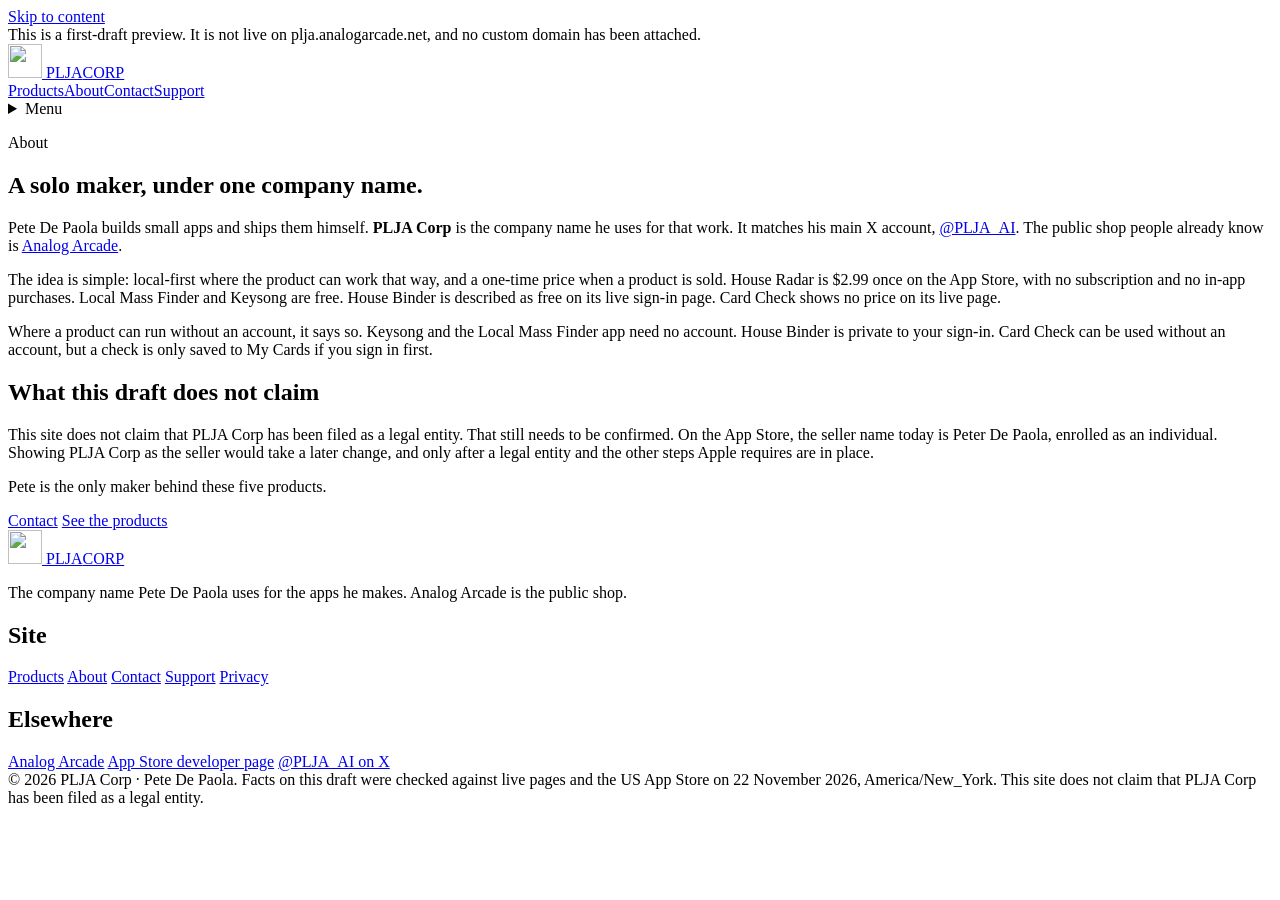
==== public/about/index.html @ 03e1d42c "Add first-draft PLJA Corp company site. Static preview of the company site for House Binder, House R" ====
<!DOCTYPE html>
<html lang="en">
<head>
  <meta charset="utf-8">
  <meta name="viewport" content="width=device-width, initial-scale=1">
  <title>About — PLJA Corp</title>
  <meta name="description" content="PLJA Corp is the company name Pete De Paola uses for his work. He is a solo maker. Analog Arcade is the public shop.">
  <link rel="canonical" href="https://plja-corp.pages.dev/about/">
  <meta name="theme-color" content="#f4efe6">
  <meta name="color-scheme" content="light">
  <meta property="og:type" content="website">
  <meta property="og:site_name" content="PLJA Corp">
  <meta property="og:title" content="About — PLJA Corp">
  <meta property="og:description" content="PLJA Corp is the company name Pete De Paola uses for his work. He is a solo maker. Analog Arcade is the public shop.">
  <meta property="og:url" content="https://plja-corp.pages.dev/about/">
  <meta property="og:image" content="https://plja-corp.pages.dev/assets/img/og.png">
  <meta property="og:image:width" content="1200">
  <meta property="og:image:height" content="630">
  <meta name="twitter:card" content="summary_large_image">
  <meta name="twitter:title" content="About — PLJA Corp">
  <meta name="twitter:description" content="PLJA Corp is the company name Pete De Paola uses for his work. He is a solo maker. Analog Arcade is the public shop.">
  <meta name="twitter:image" content="https://plja-corp.pages.dev/assets/img/og.png">
  <link rel="icon" href="/assets/img/favicon.svg" type="image/svg+xml">
  <link rel="icon" href="/assets/img/favicon-32.png" type="image/png" sizes="32x32">
  <link rel="apple-touch-icon" href="/assets/img/apple-touch-icon.png">
  <link rel="preload" href="/assets/fonts/ibm-plex-sans-regular.woff2" as="font" type="font/woff2" crossorigin>
  <link rel="preload" href="/assets/fonts/fraunces-semibold.woff2" as="font" type="font/woff2" crossorigin>
  <link rel="stylesheet" href="/assets/css/site.css">
</head>
<body>
  <a class="skip" href="#main">Skip to content</a>
  <div class="draft">This is a first-draft preview. It is not live on plja.analogarcade.net, and no custom domain has been attached.</div>
  <header class="site-header">
    <div class="bar">
      <a class="brand" href="/">
        <img src="/assets/img/mark.svg" width="34" height="34" alt="">
        <span class="name">PLJA<span class="corp">CORP</span></span>
      </a>
      
    <nav class="nav-wide" aria-label="Primary"><a href="/products/">Products</a><a href="/about/" aria-current="page">About</a><a href="/contact/">Contact</a><a href="/support/">Support</a></nav>
    <nav class="mobile" aria-label="Primary">
      <details>
        <summary>Menu</summary>
        <div class="panel"><a href="/products/">Products</a><a href="/about/" aria-current="page">About</a><a href="/contact/">Contact</a><a href="/support/">Support</a></div>
      </details>
    </nav>
    </div>
  </header>
  <main id="main">
    
    <article class="prose">
      <div class="narrow">
        <p class="kicker">About</p>
        <h1>A solo maker, under one company name.</h1>
        <p>Pete De Paola builds small apps and ships them himself. <strong>PLJA Corp</strong> is the company name he uses for that work. It matches his main X account, <a href="https://x.com/PLJA_AI">@PLJA_AI</a>. The public shop people already know is <a href="https://analogarcade.net/">Analog Arcade</a>.</p>
        <p>The idea is simple: local-first where the product can work that way, and a one-time price when a product is sold. House Radar is $2.99 once on the App Store, with no subscription and no in-app purchases. Local Mass Finder and Keysong are free. House Binder is described as free on its live sign-in page. Card Check shows no price on its live page.</p>
        <p>Where a product can run without an account, it says so. Keysong and the Local Mass Finder app need no account. House Binder is private to your sign-in. Card Check can be used without an account, but a check is only saved to My Cards if you sign in first.</p>
        <h2>What this draft does not claim</h2>
        <p>This site does not claim that PLJA Corp has been filed as a legal entity. That still needs to be confirmed. On the App Store, the seller name today is Peter De Paola, enrolled as an individual. Showing PLJA Corp as the seller would take a later change, and only after a legal entity and the other steps Apple requires are in place.</p>
        <p>Pete is the only maker behind these five products.</p>
        <div class="actions">
          <a class="btn btn-primary" href="/contact/">Contact</a>
          <a class="btn btn-ghost" href="/products/">See the products</a>
        </div>
      </div>
    </article>
    
  </main>
  <footer class="site-footer">
    <div class="wrap foot-grid">
      <div>
        <a class="brand" href="/">
          <img src="/assets/img/mark.svg" width="34" height="34" alt="">
          <span class="name">PLJA<span class="corp">CORP</span></span>
        </a>
        <p>The company name Pete De Paola uses for the apps he makes. Analog Arcade is the public shop.</p>
      </div>
      <div>
        <h2>Site</h2>
        <nav aria-label="Footer">
          <a href="/products/">Products</a>
          <a href="/about/">About</a>
          <a href="/contact/">Contact</a>
          <a href="/support/">Support</a>
          <a href="/privacy/">Privacy</a>
        </nav>
      </div>
      <div>
        <h2>Elsewhere</h2>
        <nav aria-label="Elsewhere">
          <a href="https://analogarcade.net/">Analog Arcade</a>
          <a href="https://apps.apple.com/us/developer/peter-de-paola/id6804326068">App Store developer page</a>
          <a href="https://x.com/PLJA_AI">@PLJA_AI on X</a>
        </nav>
      </div>
    </div>
    <div class="wrap tiny">© 2026 PLJA Corp · Pete De Paola. Facts on this draft were checked against live pages and the US App Store on 22 November 2026, America/New_York. This site does not claim that PLJA Corp has been filed as a legal entity.</div>
  </footer>
</body>
</html>
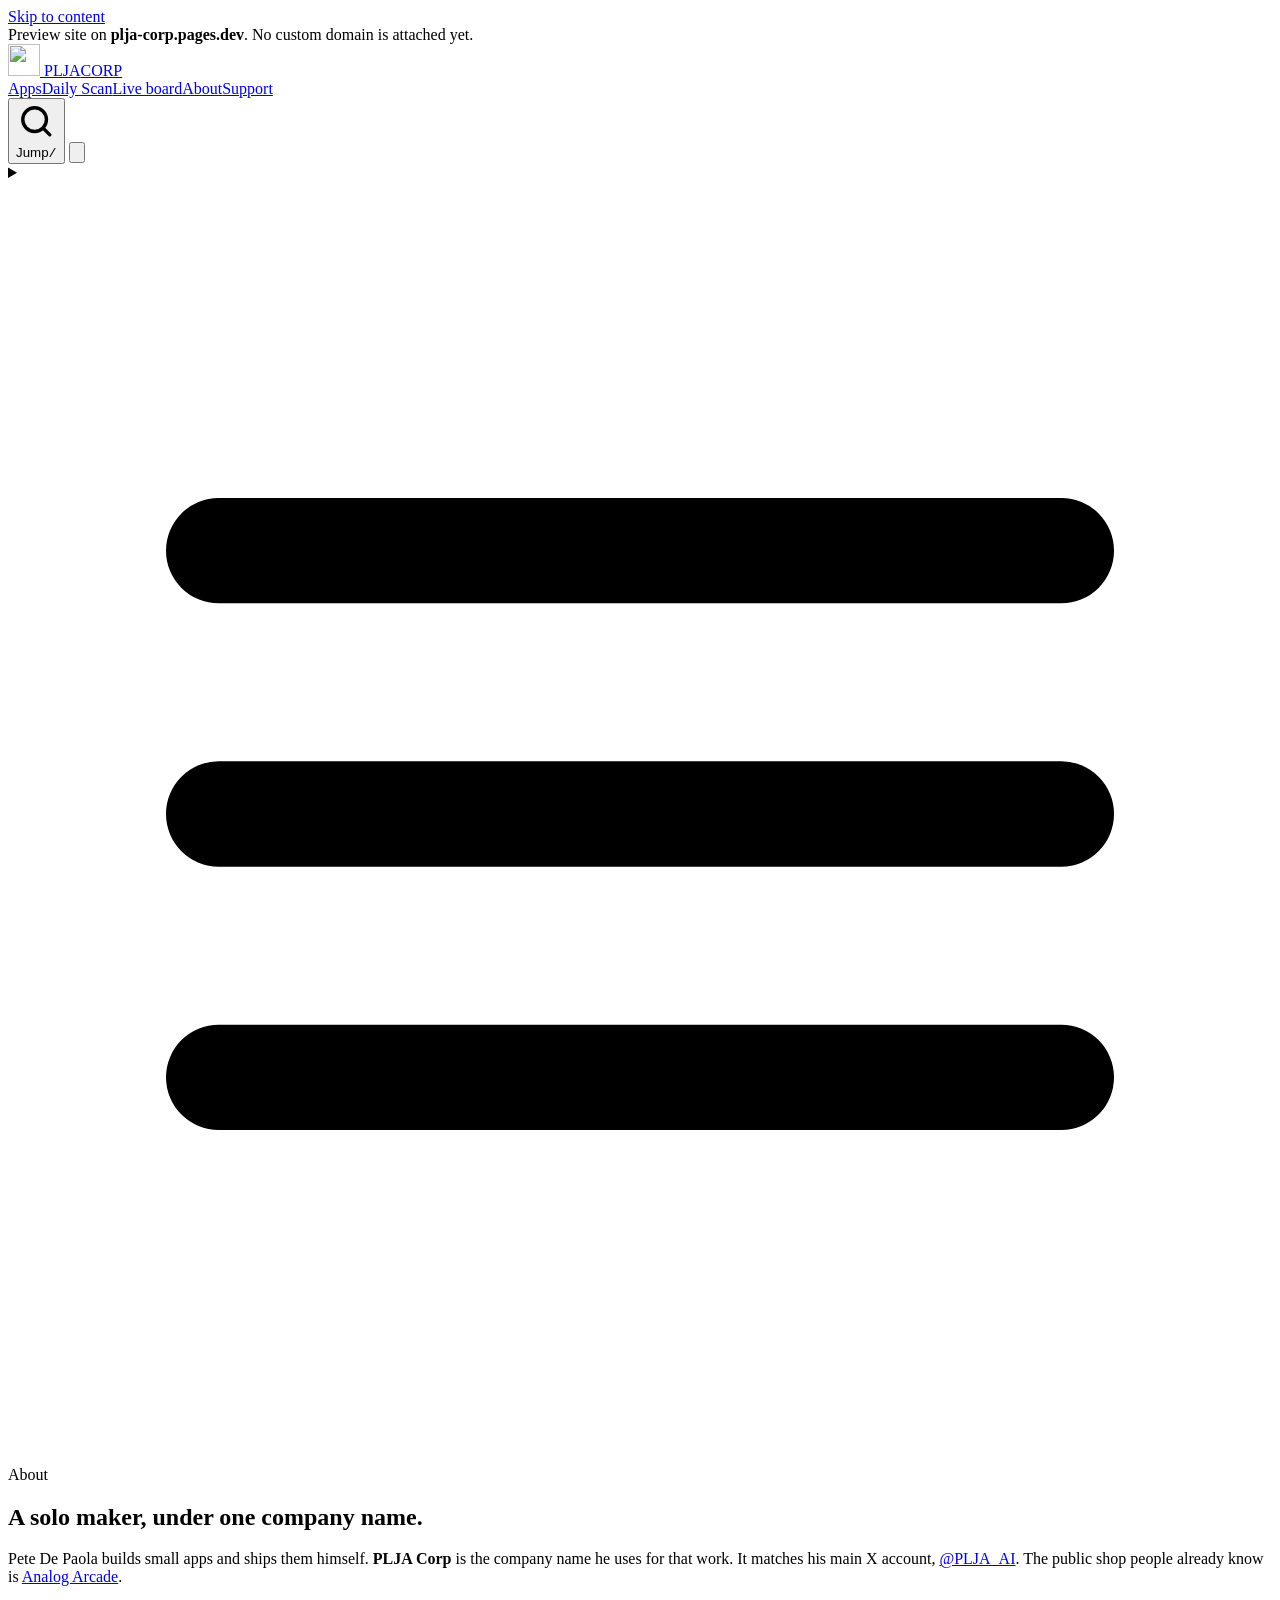
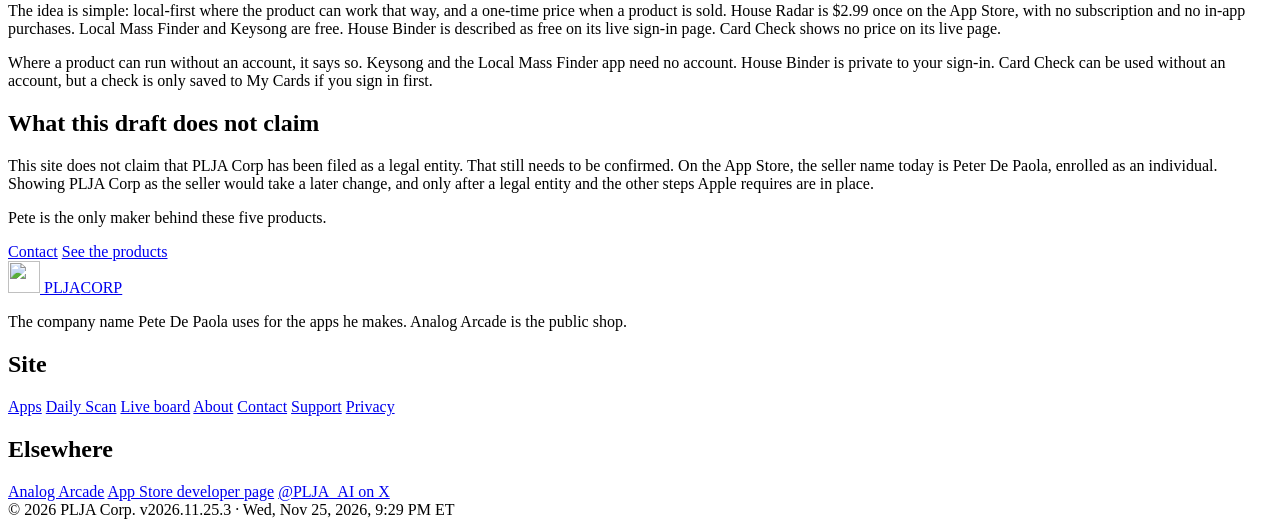
==== commit a17881ae: "Redesign every PLJA Corp page on one design system (v2026.11.25.3). - Shared theme: type scale, ligh" ====
--- a/public/about/index.html
+++ b/public/about/index.html
@@ -2,12 +2,13 @@
 <html lang="en">
 <head>
   <meta charset="utf-8">
-  <meta name="viewport" content="width=device-width, initial-scale=1">
+  <meta name="viewport" content="width=device-width, initial-scale=1, viewport-fit=cover">
   <title>About — PLJA Corp</title>
   <meta name="description" content="PLJA Corp is the company name Pete De Paola uses for his work. He is a solo maker. Analog Arcade is the public shop.">
   <link rel="canonical" href="https://plja-corp.pages.dev/about/">
-  <meta name="theme-color" content="#f4efe6">
-  <meta name="color-scheme" content="light">
+  <meta name="theme-color" content="#f5f0e7">
+  <meta name="color-scheme" content="light dark">
+  <meta name="generator" content="PLJA site v2026.11.25.3">
   <meta property="og:type" content="website">
   <meta property="og:site_name" content="PLJA Corp">
   <meta property="og:title" content="About — PLJA Corp">
@@ -25,25 +26,26 @@
   <link rel="apple-touch-icon" href="/assets/img/apple-touch-icon.png">
   <link rel="preload" href="/assets/fonts/ibm-plex-sans-regular.woff2" as="font" type="font/woff2" crossorigin>
   <link rel="preload" href="/assets/fonts/fraunces-semibold.woff2" as="font" type="font/woff2" crossorigin>
-  <link rel="stylesheet" href="/assets/css/site.css">
+  <link rel="stylesheet" href="/assets/css/plja-2026.11.25.3.css">
+  <script>(function(){try{var t=localStorage.getItem('plja-theme');if(t==='dark'||t==='light')document.documentElement.setAttribute('data-theme',t);}catch(e){}})();</script>
 </head>
 <body>
   <a class="skip" href="#main">Skip to content</a>
-  <div class="draft">This is a first-draft preview. It is not live on plja.analogarcade.net, and no custom domain has been attached.</div>
+  <div class="draft">Preview site on <strong>plja-corp.pages.dev</strong>. No custom domain is attached yet.</div>
+  
   <header class="site-header">
-    <div class="bar">
-      <a class="brand" href="/">
-        <img src="/assets/img/mark.svg" width="34" height="34" alt="">
+    <div class="wrap bar">
+      <a class="brand" href="/" aria-label="PLJA Corp home">
+        <img src="/assets/img/mark.svg" width="32" height="32" alt="">
         <span class="name">PLJA<span class="corp">CORP</span></span>
       </a>
-      
-    <nav class="nav-wide" aria-label="Primary"><a href="/products/">Products</a><a href="/about/" aria-current="page">About</a><a href="/contact/">Contact</a><a href="/support/">Support</a></nav>
-    <nav class="mobile" aria-label="Primary">
-      <details>
-        <summary>Menu</summary>
-        <div class="panel"><a href="/products/">Products</a><a href="/about/" aria-current="page">About</a><a href="/contact/">Contact</a><a href="/support/">Support</a></div>
+      <nav class="nav" aria-label="Primary"><a href="/products/">Apps</a><a href="/daily/">Daily Scan</a><a href="/live/" class="live-dot">Live board</a><a href="/about/" aria-current="page">About</a><a href="/support/">Support</a></nav>
+      <button class="tool jump-btn" id="jump-btn" type="button" aria-label="Jump to a page" aria-keyshortcuts="/ Control+K"><svg viewBox="0 0 24 24" fill="none" stroke="currentColor" stroke-width="2" stroke-linecap="round" aria-hidden="true"><circle cx="11" cy="11" r="7"/><path d="m20 20-3.5-3.5"/></svg><span class="lbl">Jump</span><kbd>/</kbd></button>
+      <button class="tool" id="theme-btn" type="button" aria-label="Switch theme" aria-pressed="false" data-sun="<svg viewBox=&quot;0 0 24 24&quot; fill=&quot;none&quot; stroke=&quot;currentColor&quot; stroke-width=&quot;2&quot; stroke-linecap=&quot;round&quot; aria-hidden=&quot;true&quot;><circle cx=&quot;12&quot; cy=&quot;12&quot; r=&quot;4&quot;/><path d=&quot;M12 2v2M12 20v2M4.9 4.9l1.4 1.4M17.7 17.7l1.4 1.4M2 12h2M20 12h2M4.9 19.1l1.4-1.4M17.7 6.3l1.4-1.4&quot;/></svg>" data-moon="<svg viewBox=&quot;0 0 24 24&quot; fill=&quot;none&quot; stroke=&quot;currentColor&quot; stroke-width=&quot;2&quot; stroke-linecap=&quot;round&quot; aria-hidden=&quot;true&quot;><path d=&quot;M21 12.8A9 9 0 1 1 11.2 3a7 7 0 0 0 9.8 9.8z&quot;/></svg>"><svg viewBox="0 0 24 24" fill="none" stroke="currentColor" stroke-width="2" stroke-linecap="round" aria-hidden="true"><path d="M21 12.8A9 9 0 1 1 11.2 3a7 7 0 0 0 9.8 9.8z"/></svg></button>
+      <details class="menu">
+        <summary class="tool" aria-label="Menu"><svg viewBox="0 0 24 24" fill="none" stroke="currentColor" stroke-width="2" stroke-linecap="round" aria-hidden="true"><path d="M4 7h16M4 12h16M4 17h16"/></svg></summary>
+        <nav class="panel" aria-label="Primary"><a href="/products/">Apps</a><a href="/daily/">Daily Scan</a><a href="/live/">Live board</a><a href="/about/" aria-current="page">About</a><a href="/support/">Support</a><a href="/contact/">Contact</a><a href="/privacy/">Privacy</a></nav>
       </details>
-    </nav>
     </div>
   </header>
   <main id="main">
@@ -66,35 +68,84 @@
     </article>
     
   </main>
+  
+  
   <footer class="site-footer">
-    <div class="wrap foot-grid">
-      <div>
-        <a class="brand" href="/">
-          <img src="/assets/img/mark.svg" width="34" height="34" alt="">
-          <span class="name">PLJA<span class="corp">CORP</span></span>
-        </a>
-        <p>The company name Pete De Paola uses for the apps he makes. Analog Arcade is the public shop.</p>
+    <div class="wrap">
+      <div class="foot-grid">
+        <div>
+          <a class="brand" href="/">
+            <img src="/assets/img/mark.svg" width="32" height="32" alt="" loading="lazy">
+            <span class="name">PLJA<span class="corp">CORP</span></span>
+          </a>
+          <p>The company name Pete De Paola uses for the apps he makes. Analog Arcade is the public shop.</p>
+        </div>
+        <div>
+          <h2>Site</h2>
+          <nav aria-label="Footer">
+            <a href="/products/">Apps</a>
+            <a href="/daily/">Daily Scan</a>
+            <a href="/live/">Live board</a>
+            <a href="/about/">About</a>
+            <a href="/contact/">Contact</a>
+            <a href="/support/">Support</a>
+            <a href="/privacy/">Privacy</a>
+          </nav>
+        </div>
+        <div>
+          <h2>Elsewhere</h2>
+          <nav aria-label="Elsewhere">
+            <a href="https://analogarcade.net/">Analog Arcade</a>
+            <a href="https://apps.apple.com/us/developer/peter-de-paola/id6804326068">App Store developer page</a>
+            <a href="https://x.com/PLJA_AI">@PLJA_AI on X</a>
+          </nav>
+        </div>
       </div>
-      <div>
-        <h2>Site</h2>
-        <nav aria-label="Footer">
-          <a href="/products/">Products</a>
-          <a href="/about/">About</a>
-          <a href="/contact/">Contact</a>
-          <a href="/support/">Support</a>
-          <a href="/privacy/">Privacy</a>
-        </nav>
-      </div>
-      <div>
-        <h2>Elsewhere</h2>
-        <nav aria-label="Elsewhere">
-          <a href="https://analogarcade.net/">Analog Arcade</a>
-          <a href="https://apps.apple.com/us/developer/peter-de-paola/id6804326068">App Store developer page</a>
-          <a href="https://x.com/PLJA_AI">@PLJA_AI on X</a>
-        </nav>
+      <div class="stampline">
+        <span>© 2026 PLJA Corp.</span>
+        <span class="ver">v2026.11.25.3 · Wed, Nov 25, 2026, 9:29 PM ET</span>
       </div>
     </div>
-    <div class="wrap tiny">© 2026 PLJA Corp · Pete De Paola. Facts on this draft were checked against live pages and the US App Store on 22 November 2026, America/New_York. This site does not claim that PLJA Corp has been filed as a legal entity.</div>
   </footer>
+  
+  <dialog class="jump" id="jump" aria-label="Jump to a page">
+    <label class="sr-only" for="jump-q">Search pages</label>
+    <input id="jump-q" type="search" placeholder="Jump to… (apps, Daily Scan, Live board)" autocomplete="off">
+    <ul id="jump-list"><li><a href="/">Home<span>Start here</span></a></li><li><a href="/products/">Apps<span>House Binder, House Radar, Local Mass Finder, Keysong, Card Check</span></a></li><li><a href="/daily/">Daily Scan<span>Morning research log</span></a></li><li><a href="/daily/2026-11-25/">Latest scan: Nov 25, 2026<span>Daily Scan</span></a></li><li><a href="/live/">Live board<span>Chatter vs. normal, refreshed on weekdays</span></a></li><li><a href="/about/">About<span>Who makes these</span></a></li><li><a href="/contact/">Contact<span>How to reach us</span></a></li><li><a href="/support/">Support<span>Help for each app</span></a></li><li><a href="/privacy/">Privacy<span>What this site collects (nothing extra)</span></a></li><li><a href="https://binder.analogarcade.net/" rel="noopener noreferrer">House Binder<span>Web app</span></a></li><li><a href="https://apps.apple.com/us/app/house-radar/id6816271323" rel="noopener noreferrer">House Radar<span>App Store</span></a></li><li><a href="https://church.analogarcade.net/" rel="noopener noreferrer">Local Mass Finder<span>Web app</span></a></li><li><a href="https://apps.apple.com/us/app/keysong/id6804326066" rel="noopener noreferrer">Keysong<span>App Store</span></a></li><li><a href="https://cards.analogarcade.net/" rel="noopener noreferrer">Card Check<span>Web app</span></a></li><li><a href="https://analogarcade.net/" rel="noopener noreferrer">Analog Arcade<span>The public shop</span></a></li></ul>
+    <p class="hint">↑ ↓ to move · Enter to open · Esc to close</p>
+  </dialog>
+  <div class="toast" id="toast" role="status" aria-live="polite"></div>
+  <script>
+(function(){
+  var root = document.documentElement;
+  function current(){ var t = root.getAttribute('data-theme'); if (t) return t; return matchMedia('(prefers-color-scheme: dark)').matches ? 'dark' : 'light'; }
+  var tb = document.getElementById('theme-btn');
+  function paint(){ if (!tb) return; var d = current() === 'dark'; tb.setAttribute('aria-pressed', d ? 'true' : 'false'); tb.setAttribute('aria-label', d ? 'Switch to light mode' : 'Switch to dark mode'); tb.innerHTML = d ? tb.dataset.sun : tb.dataset.moon; var m = document.querySelector('meta[name="theme-color"]'); if (m) m.content = d ? '#12110f' : '#f5f0e7'; }
+  if (tb) tb.addEventListener('click', function(){ var n = current() === 'dark' ? 'light' : 'dark'; root.setAttribute('data-theme', n); try { localStorage.setItem('plja-theme', n); } catch(e){} paint(); });
+  paint();
+  // Jump anywhere: press / or Ctrl/Cmd+K.
+  var dlg = document.getElementById('jump'), inp = document.getElementById('jump-q'), list = document.getElementById('jump-list');
+  var jb = document.getElementById('jump-btn');
+  if (dlg && inp && list) {
+    var items = [].slice.call(list.querySelectorAll('li'));
+    var sel = 0;
+    function vis(){ return items.filter(function(li){ return !li.hidden; }); }
+    function mark(){ var v = vis(); v.forEach(function(li, i){ li.firstChild.setAttribute('aria-selected', i === sel ? 'true' : 'false'); }); if (v[sel]) v[sel].scrollIntoView({block:'nearest'}); }
+    function filter(){ var q = inp.value.toLowerCase().trim(); items.forEach(function(li){ li.hidden = q && li.textContent.toLowerCase().indexOf(q) < 0; }); sel = 0; mark(); }
+    function open(){ if (dlg.open) return; inp.value = ''; filter(); dlg.showModal(); inp.focus(); }
+    inp.addEventListener('input', filter);
+    inp.addEventListener('keydown', function(e){ var v = vis(); if (e.key === 'ArrowDown'){ sel = Math.min(sel+1, v.length-1); mark(); e.preventDefault(); } else if (e.key === 'ArrowUp'){ sel = Math.max(sel-1, 0); mark(); e.preventDefault(); } else if (e.key === 'Enter' && v[sel]){ location.href = v[sel].firstChild.href; } });
+    dlg.addEventListener('click', function(e){ if (e.target === dlg) dlg.close(); });
+    if (jb) jb.addEventListener('click', open);
+    document.addEventListener('keydown', function(e){
+      var tag = (e.target.tagName || '').toLowerCase();
+      if ((e.key === 'k' && (e.metaKey || e.ctrlKey)) || (e.key === '/' && tag !== 'input' && tag !== 'textarea')) { e.preventDefault(); open(); }
+    });
+  }
+  window.plja = window.plja || {};
+  window.plja.toast = function(msg){ var t = document.getElementById('toast'); if (!t) return; t.textContent = msg; t.classList.add('on'); clearTimeout(t._h); t._h = setTimeout(function(){ t.classList.remove('on'); }, 2200); };
+})();
+</script>
+  
 </body>
 </html>
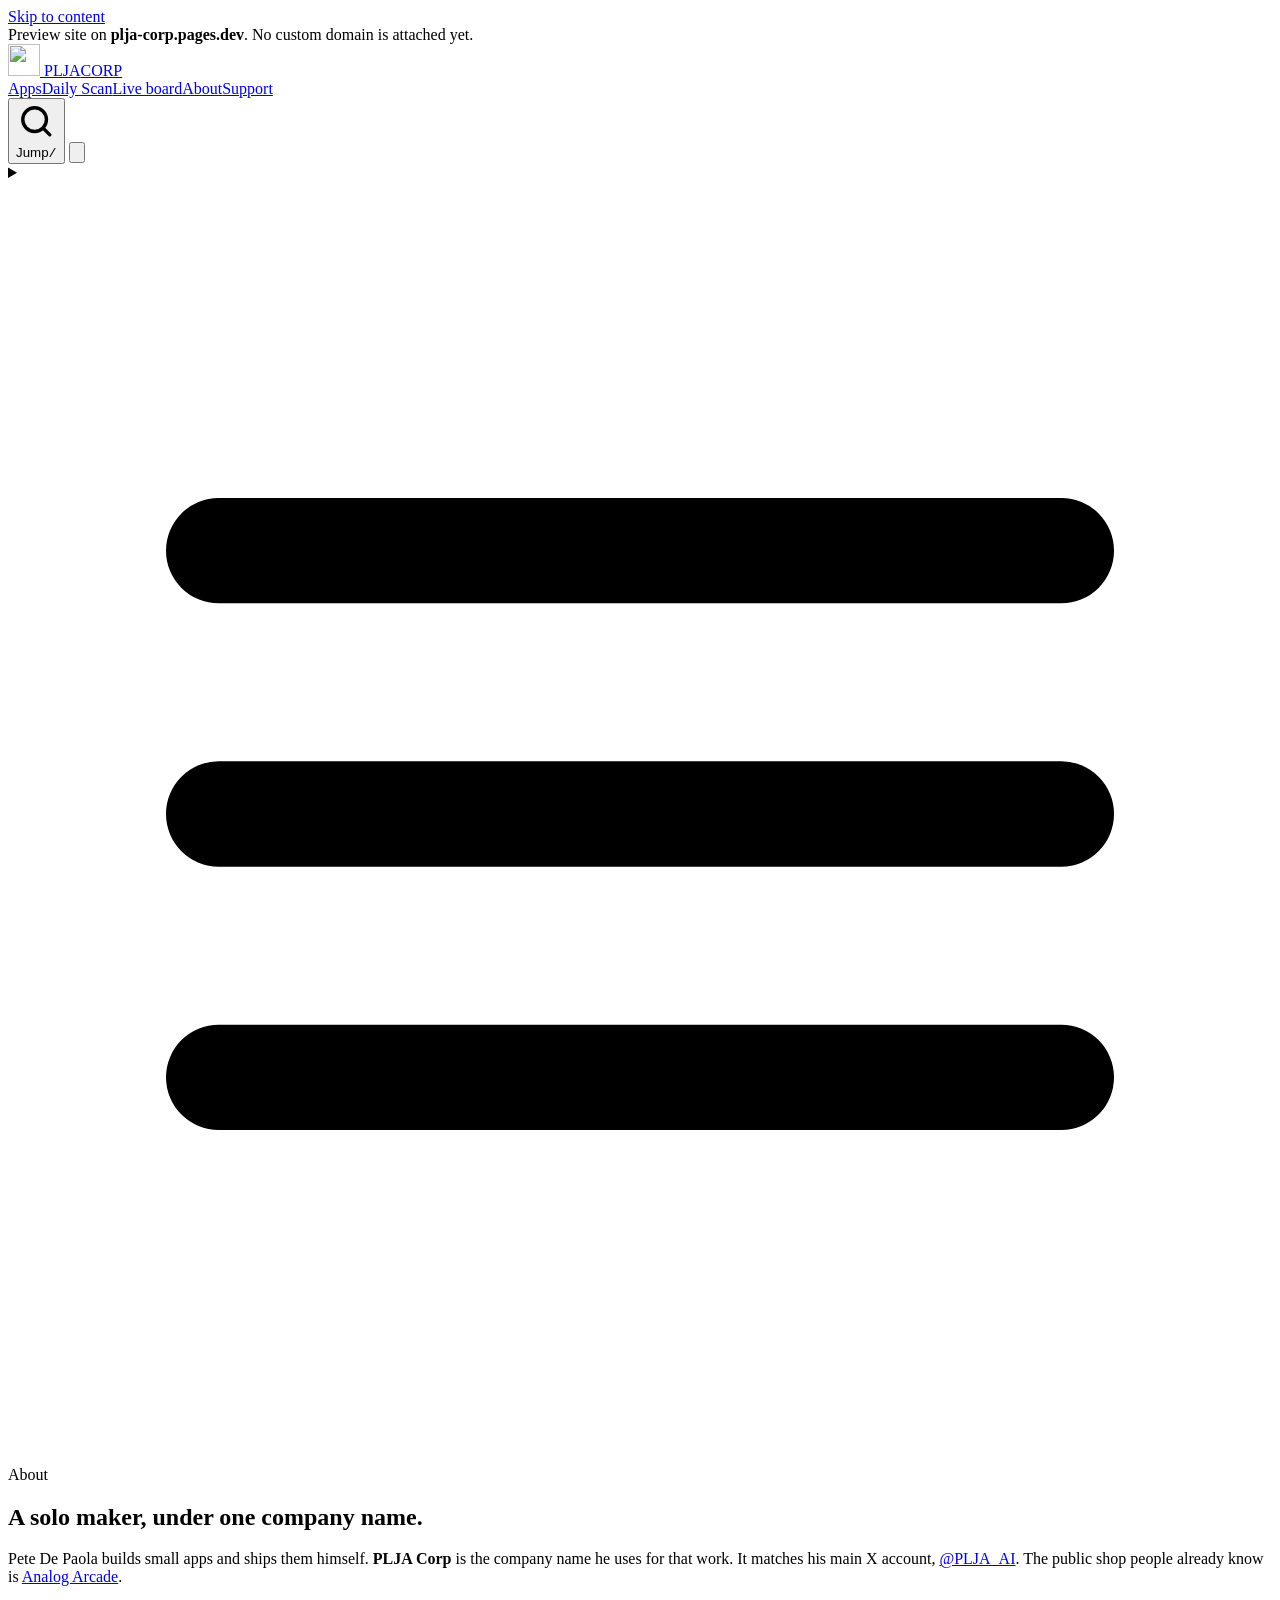
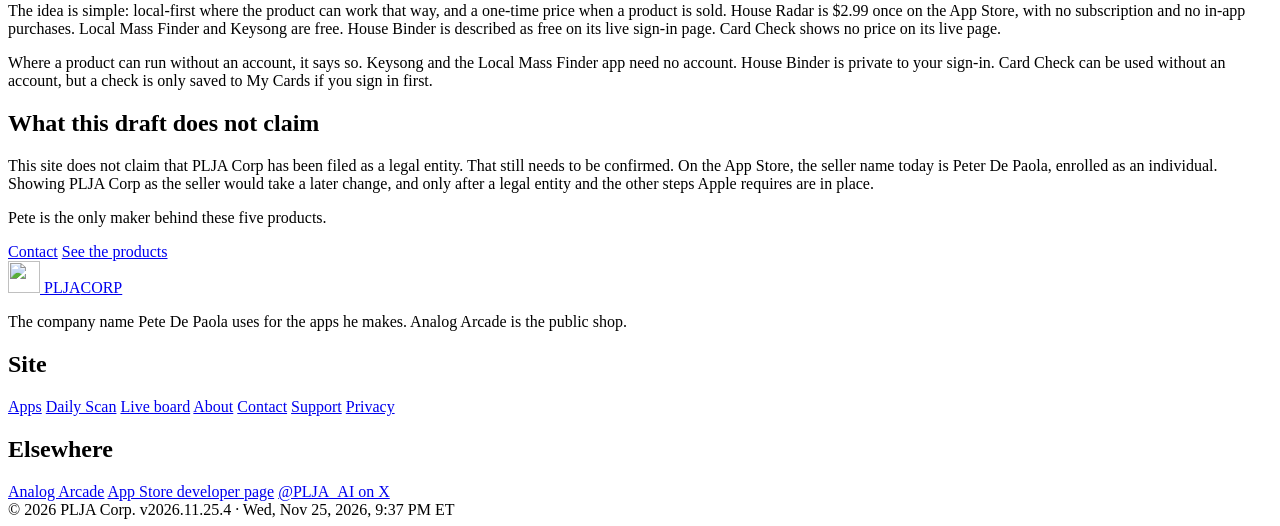
==== commit 6f764431: "Show a clear +/− marker on app Details (v2026.11.25.4)." ====
--- a/public/about/index.html
+++ b/public/about/index.html
@@ -8,7 +8,7 @@
   <link rel="canonical" href="https://plja-corp.pages.dev/about/">
   <meta name="theme-color" content="#f5f0e7">
   <meta name="color-scheme" content="light dark">
-  <meta name="generator" content="PLJA site v2026.11.25.3">
+  <meta name="generator" content="PLJA site v2026.11.25.4">
   <meta property="og:type" content="website">
   <meta property="og:site_name" content="PLJA Corp">
   <meta property="og:title" content="About — PLJA Corp">
@@ -26,7 +26,7 @@
   <link rel="apple-touch-icon" href="/assets/img/apple-touch-icon.png">
   <link rel="preload" href="/assets/fonts/ibm-plex-sans-regular.woff2" as="font" type="font/woff2" crossorigin>
   <link rel="preload" href="/assets/fonts/fraunces-semibold.woff2" as="font" type="font/woff2" crossorigin>
-  <link rel="stylesheet" href="/assets/css/plja-2026.11.25.3.css">
+  <link rel="stylesheet" href="/assets/css/plja-2026.11.25.4.css">
   <script>(function(){try{var t=localStorage.getItem('plja-theme');if(t==='dark'||t==='light')document.documentElement.setAttribute('data-theme',t);}catch(e){}})();</script>
 </head>
 <body>
@@ -103,7 +103,7 @@
       </div>
       <div class="stampline">
         <span>© 2026 PLJA Corp.</span>
-        <span class="ver">v2026.11.25.3 · Wed, Nov 25, 2026, 9:29 PM ET</span>
+        <span class="ver">v2026.11.25.4 · Wed, Nov 25, 2026, 9:37 PM ET</span>
       </div>
     </div>
   </footer>
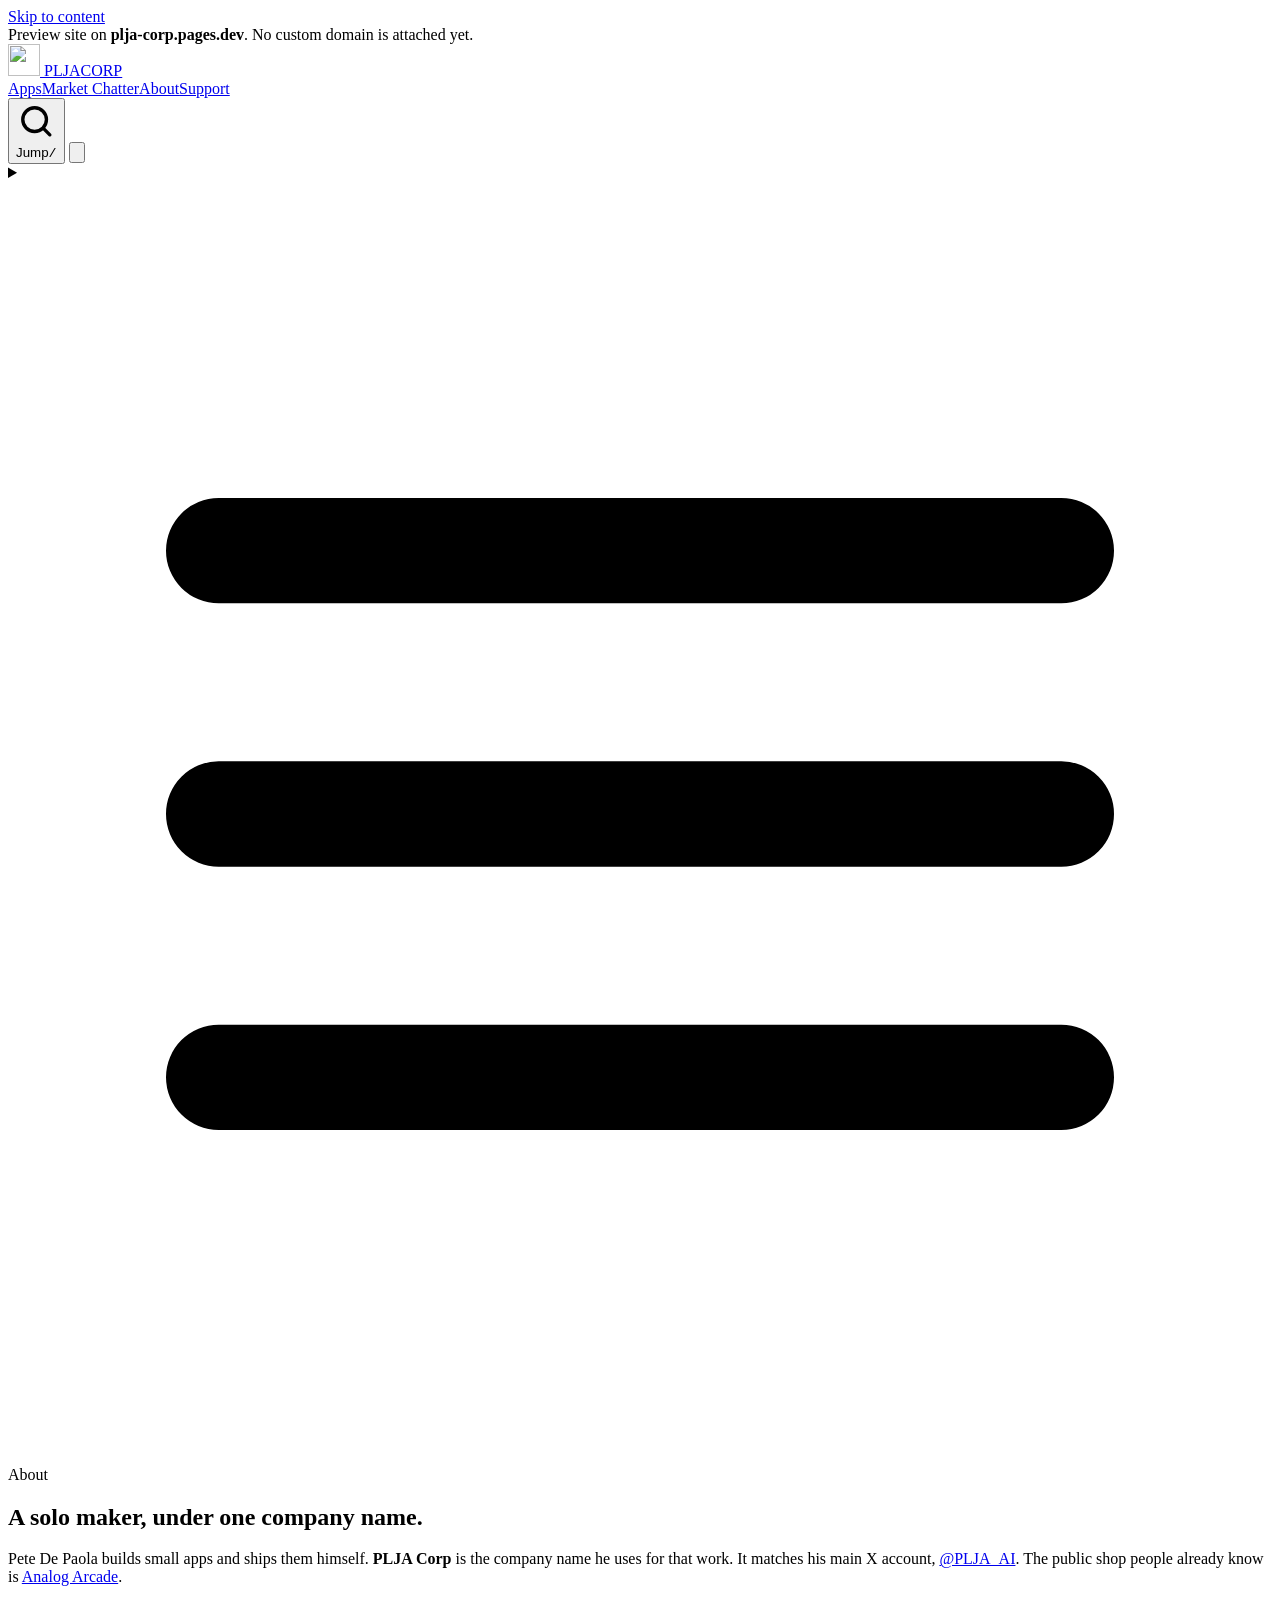
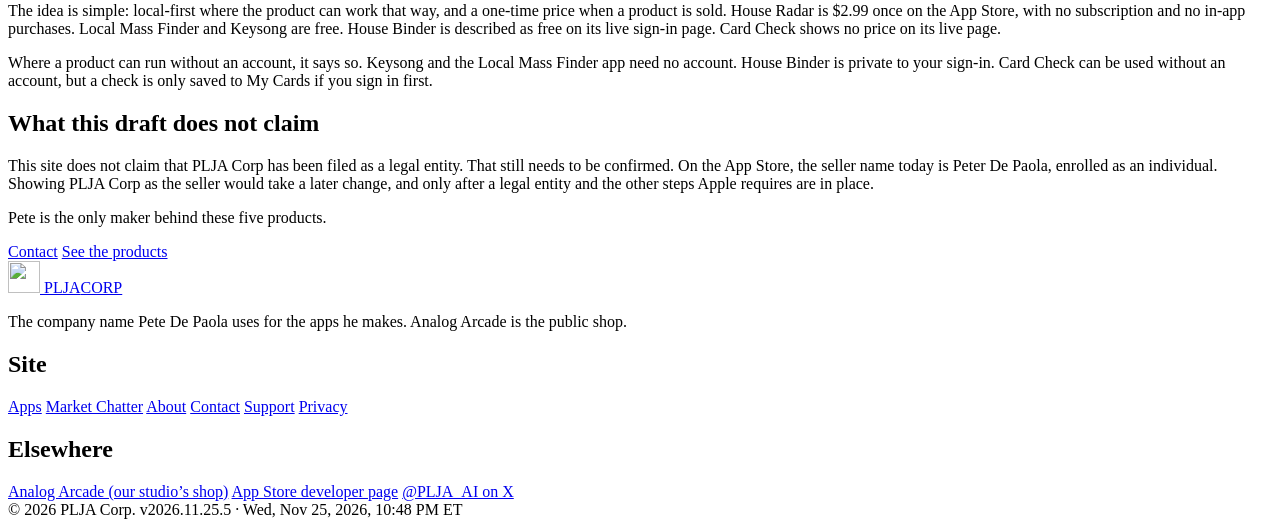
==== commit f6d244e0: "Market Chatter: one room with today's scan on top and the live board under it (v2026.11.25.5). /dail" ====
--- a/public/about/index.html
+++ b/public/about/index.html
@@ -8,7 +8,7 @@
   <link rel="canonical" href="https://plja-corp.pages.dev/about/">
   <meta name="theme-color" content="#f5f0e7">
   <meta name="color-scheme" content="light dark">
-  <meta name="generator" content="PLJA site v2026.11.25.4">
+  <meta name="generator" content="PLJA site v2026.11.25.5">
   <meta property="og:type" content="website">
   <meta property="og:site_name" content="PLJA Corp">
   <meta property="og:title" content="About — PLJA Corp">
@@ -26,7 +26,7 @@
   <link rel="apple-touch-icon" href="/assets/img/apple-touch-icon.png">
   <link rel="preload" href="/assets/fonts/ibm-plex-sans-regular.woff2" as="font" type="font/woff2" crossorigin>
   <link rel="preload" href="/assets/fonts/fraunces-semibold.woff2" as="font" type="font/woff2" crossorigin>
-  <link rel="stylesheet" href="/assets/css/plja-2026.11.25.4.css">
+  <link rel="stylesheet" href="/assets/css/plja-2026.11.25.5.css">
   <script>(function(){try{var t=localStorage.getItem('plja-theme');if(t==='dark'||t==='light')document.documentElement.setAttribute('data-theme',t);}catch(e){}})();</script>
 </head>
 <body>
@@ -39,12 +39,12 @@
         <img src="/assets/img/mark.svg" width="32" height="32" alt="">
         <span class="name">PLJA<span class="corp">CORP</span></span>
       </a>
-      <nav class="nav" aria-label="Primary"><a href="/products/">Apps</a><a href="/daily/">Daily Scan</a><a href="/live/" class="live-dot">Live board</a><a href="/about/" aria-current="page">About</a><a href="/support/">Support</a></nav>
+      <nav class="nav" aria-label="Primary"><a href="/products/">Apps</a><a href="/chatter/" class="live-dot">Market Chatter</a><a href="/about/" aria-current="page">About</a><a href="/support/">Support</a></nav>
       <button class="tool jump-btn" id="jump-btn" type="button" aria-label="Jump to a page" aria-keyshortcuts="/ Control+K"><svg viewBox="0 0 24 24" fill="none" stroke="currentColor" stroke-width="2" stroke-linecap="round" aria-hidden="true"><circle cx="11" cy="11" r="7"/><path d="m20 20-3.5-3.5"/></svg><span class="lbl">Jump</span><kbd>/</kbd></button>
       <button class="tool" id="theme-btn" type="button" aria-label="Switch theme" aria-pressed="false" data-sun="<svg viewBox=&quot;0 0 24 24&quot; fill=&quot;none&quot; stroke=&quot;currentColor&quot; stroke-width=&quot;2&quot; stroke-linecap=&quot;round&quot; aria-hidden=&quot;true&quot;><circle cx=&quot;12&quot; cy=&quot;12&quot; r=&quot;4&quot;/><path d=&quot;M12 2v2M12 20v2M4.9 4.9l1.4 1.4M17.7 17.7l1.4 1.4M2 12h2M20 12h2M4.9 19.1l1.4-1.4M17.7 6.3l1.4-1.4&quot;/></svg>" data-moon="<svg viewBox=&quot;0 0 24 24&quot; fill=&quot;none&quot; stroke=&quot;currentColor&quot; stroke-width=&quot;2&quot; stroke-linecap=&quot;round&quot; aria-hidden=&quot;true&quot;><path d=&quot;M21 12.8A9 9 0 1 1 11.2 3a7 7 0 0 0 9.8 9.8z&quot;/></svg>"><svg viewBox="0 0 24 24" fill="none" stroke="currentColor" stroke-width="2" stroke-linecap="round" aria-hidden="true"><path d="M21 12.8A9 9 0 1 1 11.2 3a7 7 0 0 0 9.8 9.8z"/></svg></button>
       <details class="menu">
         <summary class="tool" aria-label="Menu"><svg viewBox="0 0 24 24" fill="none" stroke="currentColor" stroke-width="2" stroke-linecap="round" aria-hidden="true"><path d="M4 7h16M4 12h16M4 17h16"/></svg></summary>
-        <nav class="panel" aria-label="Primary"><a href="/products/">Apps</a><a href="/daily/">Daily Scan</a><a href="/live/">Live board</a><a href="/about/" aria-current="page">About</a><a href="/support/">Support</a><a href="/contact/">Contact</a><a href="/privacy/">Privacy</a></nav>
+        <nav class="panel" aria-label="Primary"><a href="/products/">Apps</a><a href="/chatter/">Market Chatter</a><a href="/about/" aria-current="page">About</a><a href="/support/">Support</a><a href="/contact/">Contact</a><a href="/privacy/">Privacy</a></nav>
       </details>
     </div>
   </header>
@@ -84,8 +84,7 @@
           <h2>Site</h2>
           <nav aria-label="Footer">
             <a href="/products/">Apps</a>
-            <a href="/daily/">Daily Scan</a>
-            <a href="/live/">Live board</a>
+            <a href="/chatter/">Market Chatter</a>
             <a href="/about/">About</a>
             <a href="/contact/">Contact</a>
             <a href="/support/">Support</a>
@@ -95,7 +94,7 @@
         <div>
           <h2>Elsewhere</h2>
           <nav aria-label="Elsewhere">
-            <a href="https://analogarcade.net/">Analog Arcade</a>
+            <a href="https://analogarcade.net/">Analog Arcade (our studio&rsquo;s shop)</a>
             <a href="https://apps.apple.com/us/developer/peter-de-paola/id6804326068">App Store developer page</a>
             <a href="https://x.com/PLJA_AI">@PLJA_AI on X</a>
           </nav>
@@ -103,7 +102,7 @@
       </div>
       <div class="stampline">
         <span>© 2026 PLJA Corp.</span>
-        <span class="ver">v2026.11.25.4 · Wed, Nov 25, 2026, 9:37 PM ET</span>
+        <span class="ver">v2026.11.25.5 · Wed, Nov 25, 2026, 10:48 PM ET</span>
       </div>
     </div>
   </footer>
@@ -111,7 +110,7 @@
   <dialog class="jump" id="jump" aria-label="Jump to a page">
     <label class="sr-only" for="jump-q">Search pages</label>
     <input id="jump-q" type="search" placeholder="Jump to… (apps, Daily Scan, Live board)" autocomplete="off">
-    <ul id="jump-list"><li><a href="/">Home<span>Start here</span></a></li><li><a href="/products/">Apps<span>House Binder, House Radar, Local Mass Finder, Keysong, Card Check</span></a></li><li><a href="/daily/">Daily Scan<span>Morning research log</span></a></li><li><a href="/daily/2026-11-25/">Latest scan: Nov 25, 2026<span>Daily Scan</span></a></li><li><a href="/live/">Live board<span>Chatter vs. normal, refreshed on weekdays</span></a></li><li><a href="/about/">About<span>Who makes these</span></a></li><li><a href="/contact/">Contact<span>How to reach us</span></a></li><li><a href="/support/">Support<span>Help for each app</span></a></li><li><a href="/privacy/">Privacy<span>What this site collects (nothing extra)</span></a></li><li><a href="https://binder.analogarcade.net/" rel="noopener noreferrer">House Binder<span>Web app</span></a></li><li><a href="https://apps.apple.com/us/app/house-radar/id6816271323" rel="noopener noreferrer">House Radar<span>App Store</span></a></li><li><a href="https://church.analogarcade.net/" rel="noopener noreferrer">Local Mass Finder<span>Web app</span></a></li><li><a href="https://apps.apple.com/us/app/keysong/id6804326066" rel="noopener noreferrer">Keysong<span>App Store</span></a></li><li><a href="https://cards.analogarcade.net/" rel="noopener noreferrer">Card Check<span>Web app</span></a></li><li><a href="https://analogarcade.net/" rel="noopener noreferrer">Analog Arcade<span>The public shop</span></a></li></ul>
+    <ul id="jump-list"><li><a href="/">Home<span>Start here</span></a></li><li><a href="/products/">Apps<span>House Binder, House Radar, Local Mass Finder, Keysong, Card Check</span></a></li><li><a href="/chatter/">Market Chatter<span>Today's scan and the live board in one room</span></a></li><li><a href="/daily/">Daily Scan (archive)<span>Morning research log</span></a></li><li><a href="/daily/2026-11-25/">Latest scan: Nov 25, 2026<span>Daily Scan</span></a></li><li><a href="/live/">Live board<span>Chatter vs. normal, refreshed on weekdays</span></a></li><li><a href="/about/">About<span>Who makes these</span></a></li><li><a href="/contact/">Contact<span>How to reach us</span></a></li><li><a href="/support/">Support<span>Help for each app</span></a></li><li><a href="/privacy/">Privacy<span>What this site collects (nothing extra)</span></a></li><li><a href="https://binder.analogarcade.net/" rel="noopener noreferrer">House Binder<span>Web app</span></a></li><li><a href="https://apps.apple.com/us/app/house-radar/id6816271323" rel="noopener noreferrer">House Radar<span>App Store</span></a></li><li><a href="https://church.analogarcade.net/" rel="noopener noreferrer">Local Mass Finder<span>Web app</span></a></li><li><a href="https://apps.apple.com/us/app/keysong/id6804326066" rel="noopener noreferrer">Keysong<span>App Store</span></a></li><li><a href="https://cards.analogarcade.net/" rel="noopener noreferrer">Card Check<span>Web app</span></a></li><li><a href="https://analogarcade.net/" rel="noopener noreferrer">Analog Arcade<span>The PLJA Corp studio's public shop</span></a></li></ul>
     <p class="hint">↑ ↓ to move · Enter to open · Esc to close</p>
   </dialog>
   <div class="toast" id="toast" role="status" aria-live="polite"></div>
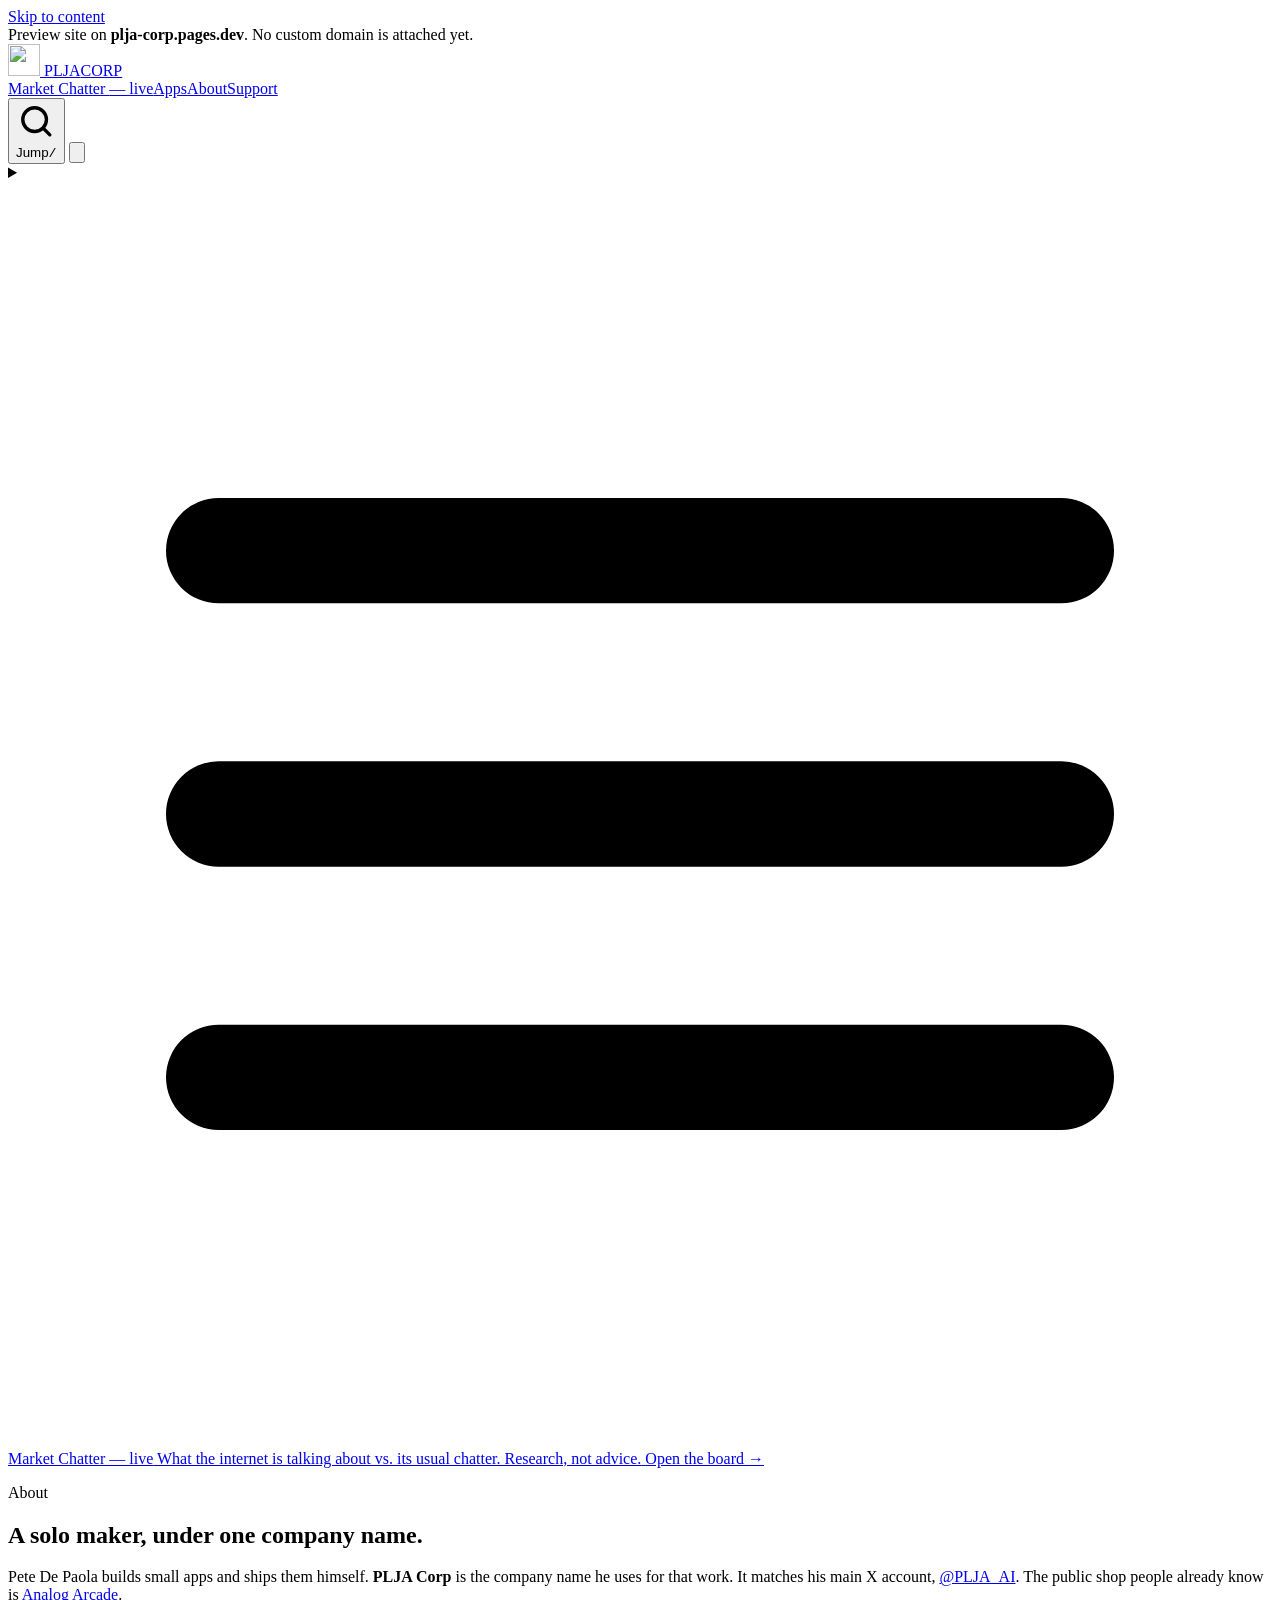
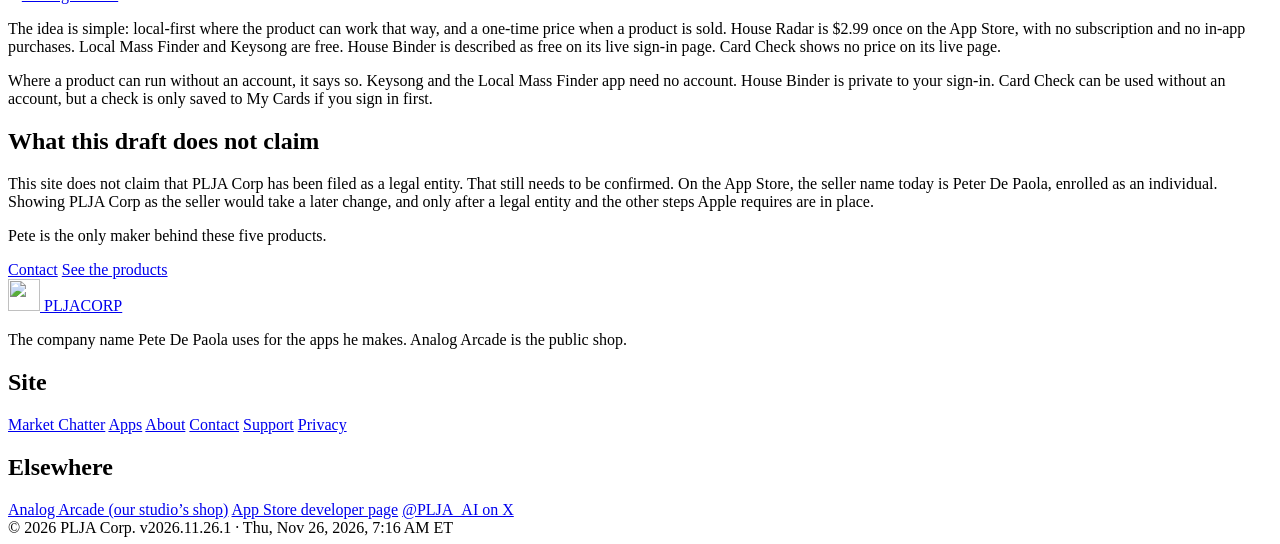
==== commit 4eb55ac0: "Make Market Chatter the home hero with live top names, first in the nav, and a link card on every ot" ====
--- a/public/about/index.html
+++ b/public/about/index.html
@@ -8,7 +8,7 @@
   <link rel="canonical" href="https://plja-corp.pages.dev/about/">
   <meta name="theme-color" content="#f5f0e7">
   <meta name="color-scheme" content="light dark">
-  <meta name="generator" content="PLJA site v2026.11.25.5">
+  <meta name="generator" content="PLJA site v2026.11.26.1">
   <meta property="og:type" content="website">
   <meta property="og:site_name" content="PLJA Corp">
   <meta property="og:title" content="About — PLJA Corp">
@@ -26,7 +26,7 @@
   <link rel="apple-touch-icon" href="/assets/img/apple-touch-icon.png">
   <link rel="preload" href="/assets/fonts/ibm-plex-sans-regular.woff2" as="font" type="font/woff2" crossorigin>
   <link rel="preload" href="/assets/fonts/fraunces-semibold.woff2" as="font" type="font/woff2" crossorigin>
-  <link rel="stylesheet" href="/assets/css/plja-2026.11.25.5.css">
+  <link rel="stylesheet" href="/assets/css/plja-2026.11.26.1.css">
   <script>(function(){try{var t=localStorage.getItem('plja-theme');if(t==='dark'||t==='light')document.documentElement.setAttribute('data-theme',t);}catch(e){}})();</script>
 </head>
 <body>
@@ -39,15 +39,26 @@
         <img src="/assets/img/mark.svg" width="32" height="32" alt="">
         <span class="name">PLJA<span class="corp">CORP</span></span>
       </a>
-      <nav class="nav" aria-label="Primary"><a href="/products/">Apps</a><a href="/chatter/" class="live-dot">Market Chatter</a><a href="/about/" aria-current="page">About</a><a href="/support/">Support</a></nav>
+      <nav class="nav" aria-label="Primary"><a href="/chatter/" class="live-dot">Market Chatter <span class="live-word">— live</span></a><a href="/products/">Apps</a><a href="/about/" aria-current="page">About</a><a href="/support/">Support</a></nav>
       <button class="tool jump-btn" id="jump-btn" type="button" aria-label="Jump to a page" aria-keyshortcuts="/ Control+K"><svg viewBox="0 0 24 24" fill="none" stroke="currentColor" stroke-width="2" stroke-linecap="round" aria-hidden="true"><circle cx="11" cy="11" r="7"/><path d="m20 20-3.5-3.5"/></svg><span class="lbl">Jump</span><kbd>/</kbd></button>
       <button class="tool" id="theme-btn" type="button" aria-label="Switch theme" aria-pressed="false" data-sun="<svg viewBox=&quot;0 0 24 24&quot; fill=&quot;none&quot; stroke=&quot;currentColor&quot; stroke-width=&quot;2&quot; stroke-linecap=&quot;round&quot; aria-hidden=&quot;true&quot;><circle cx=&quot;12&quot; cy=&quot;12&quot; r=&quot;4&quot;/><path d=&quot;M12 2v2M12 20v2M4.9 4.9l1.4 1.4M17.7 17.7l1.4 1.4M2 12h2M20 12h2M4.9 19.1l1.4-1.4M17.7 6.3l1.4-1.4&quot;/></svg>" data-moon="<svg viewBox=&quot;0 0 24 24&quot; fill=&quot;none&quot; stroke=&quot;currentColor&quot; stroke-width=&quot;2&quot; stroke-linecap=&quot;round&quot; aria-hidden=&quot;true&quot;><path d=&quot;M21 12.8A9 9 0 1 1 11.2 3a7 7 0 0 0 9.8 9.8z&quot;/></svg>"><svg viewBox="0 0 24 24" fill="none" stroke="currentColor" stroke-width="2" stroke-linecap="round" aria-hidden="true"><path d="M21 12.8A9 9 0 1 1 11.2 3a7 7 0 0 0 9.8 9.8z"/></svg></button>
       <details class="menu">
         <summary class="tool" aria-label="Menu"><svg viewBox="0 0 24 24" fill="none" stroke="currentColor" stroke-width="2" stroke-linecap="round" aria-hidden="true"><path d="M4 7h16M4 12h16M4 17h16"/></svg></summary>
-        <nav class="panel" aria-label="Primary"><a href="/products/">Apps</a><a href="/chatter/">Market Chatter</a><a href="/about/" aria-current="page">About</a><a href="/support/">Support</a><a href="/contact/">Contact</a><a href="/privacy/">Privacy</a></nav>
+        <nav class="panel" aria-label="Primary"><a href="/chatter/" class="live-dot">Market Chatter <span class="live-word">— live</span></a><a href="/products/">Apps</a><a href="/about/" aria-current="page">About</a><a href="/support/">Support</a><a href="/contact/">Contact</a><a href="/privacy/">Privacy</a></nav>
       </details>
     </div>
   </header>
+  
+  <aside class="chatter-rail" aria-label="Market Chatter">
+    <div class="wrap">
+      <a href="/chatter/">
+        <span class="ttl">Market Chatter — live</span>
+        <span class="top" id="rail-top" hidden></span>
+        <span class="why">What the internet is talking about vs. its usual chatter. Research, not advice.</span>
+        <span class="go">Open the board &rarr;</span>
+      </a>
+    </div>
+  </aside>
   <main id="main">
     
     <article class="prose">
@@ -83,8 +94,8 @@
         <div>
           <h2>Site</h2>
           <nav aria-label="Footer">
+            <a href="/chatter/">Market Chatter</a>
             <a href="/products/">Apps</a>
-            <a href="/chatter/">Market Chatter</a>
             <a href="/about/">About</a>
             <a href="/contact/">Contact</a>
             <a href="/support/">Support</a>
@@ -102,7 +113,7 @@
       </div>
       <div class="stampline">
         <span>© 2026 PLJA Corp.</span>
-        <span class="ver">v2026.11.25.5 · Wed, Nov 25, 2026, 10:48 PM ET</span>
+        <span class="ver">v2026.11.26.1 · Thu, Nov 26, 2026, 7:16 AM ET</span>
       </div>
     </div>
   </footer>
@@ -110,7 +121,7 @@
   <dialog class="jump" id="jump" aria-label="Jump to a page">
     <label class="sr-only" for="jump-q">Search pages</label>
     <input id="jump-q" type="search" placeholder="Jump to… (apps, Daily Scan, Live board)" autocomplete="off">
-    <ul id="jump-list"><li><a href="/">Home<span>Start here</span></a></li><li><a href="/products/">Apps<span>House Binder, House Radar, Local Mass Finder, Keysong, Card Check</span></a></li><li><a href="/chatter/">Market Chatter<span>Today's scan and the live board in one room</span></a></li><li><a href="/daily/">Daily Scan (archive)<span>Morning research log</span></a></li><li><a href="/daily/2026-11-25/">Latest scan: Nov 25, 2026<span>Daily Scan</span></a></li><li><a href="/live/">Live board<span>Chatter vs. normal, refreshed on weekdays</span></a></li><li><a href="/about/">About<span>Who makes these</span></a></li><li><a href="/contact/">Contact<span>How to reach us</span></a></li><li><a href="/support/">Support<span>Help for each app</span></a></li><li><a href="/privacy/">Privacy<span>What this site collects (nothing extra)</span></a></li><li><a href="https://binder.analogarcade.net/" rel="noopener noreferrer">House Binder<span>Web app</span></a></li><li><a href="https://apps.apple.com/us/app/house-radar/id6816271323" rel="noopener noreferrer">House Radar<span>App Store</span></a></li><li><a href="https://church.analogarcade.net/" rel="noopener noreferrer">Local Mass Finder<span>Web app</span></a></li><li><a href="https://apps.apple.com/us/app/keysong/id6804326066" rel="noopener noreferrer">Keysong<span>App Store</span></a></li><li><a href="https://cards.analogarcade.net/" rel="noopener noreferrer">Card Check<span>Web app</span></a></li><li><a href="https://analogarcade.net/" rel="noopener noreferrer">Analog Arcade<span>The PLJA Corp studio's public shop</span></a></li></ul>
+    <ul id="jump-list"><li><a href="/">Home<span>Start here</span></a></li><li><a href="/chatter/">Market Chatter<span>What the internet is talking about vs. normal</span></a></li><li><a href="/products/">Apps<span>House Binder, House Radar, Local Mass Finder, Keysong, Card Check</span></a></li><li><a href="/daily/">Daily Scan (archive)<span>Morning research log</span></a></li><li><a href="/daily/2026-11-25/">Latest scan: Nov 25, 2026<span>Daily Scan</span></a></li><li><a href="/live/">Live board<span>Chatter vs. normal, refreshed on weekdays</span></a></li><li><a href="/about/">About<span>Who makes these</span></a></li><li><a href="/contact/">Contact<span>How to reach us</span></a></li><li><a href="/support/">Support<span>Help for each app</span></a></li><li><a href="/privacy/">Privacy<span>What this site collects (nothing extra)</span></a></li><li><a href="https://binder.analogarcade.net/" rel="noopener noreferrer">House Binder<span>Web app</span></a></li><li><a href="https://apps.apple.com/us/app/house-radar/id6816271323" rel="noopener noreferrer">House Radar<span>App Store</span></a></li><li><a href="https://church.analogarcade.net/" rel="noopener noreferrer">Local Mass Finder<span>Web app</span></a></li><li><a href="https://apps.apple.com/us/app/keysong/id6804326066" rel="noopener noreferrer">Keysong<span>App Store</span></a></li><li><a href="https://cards.analogarcade.net/" rel="noopener noreferrer">Card Check<span>Web app</span></a></li><li><a href="https://analogarcade.net/" rel="noopener noreferrer">Analog Arcade<span>The PLJA Corp studio's public shop</span></a></li></ul>
     <p class="hint">↑ ↓ to move · Enter to open · Esc to close</p>
   </dialog>
   <div class="toast" id="toast" role="status" aria-live="polite"></div>
@@ -143,6 +154,33 @@
   }
   window.plja = window.plja || {};
   window.plja.toast = function(msg){ var t = document.getElementById('toast'); if (!t) return; t.textContent = msg; t.classList.add('on'); clearTimeout(t._h); t._h = setTimeout(function(){ t.classList.remove('on'); }, 2200); };
+
+  // Fill the site-wide Market Chatter card and the home pulse from the live board.
+  var pulseList = document.getElementById('pulse-list'), pulseWhen = document.getElementById('pulse-when'), pulseBox = document.getElementById('pulse'), railTop = document.getElementById('rail-top');
+  if ((pulseList || railTop) && window.fetch) {
+    function esc(v){ return String(v == null ? '' : v).replace(/[&<>"]/g, function(c){ return {'&':'&amp;','<':'&lt;','>':'&gt;','"':'&quot;'}[c]; }); }
+    function get(u){ return fetch(u, {cache:'no-store'}).then(function(r){ return r.ok ? r.json() : null; }).catch(function(){ return null; }); }
+    Promise.all([get('/live/board.json'), get('https://raw.githubusercontent.com/Pdee1077/plja-corp/live-data/board.json?t=' + Date.now())]).then(function(p){
+      var d = p[1] || p[0];
+      if (p[0] && p[1] && new Date(p[0].updated) > new Date(p[1].updated)) d = p[0];
+      if (!d || !d.rows || !d.rows.length) return;
+      var rows = d.rows.filter(function(r){ return r.group === 'abnormal'; });
+      rows.sort(function(a, b){ return (b.st_x_normal || b.x24 || 0) - (a.st_x_normal || a.x24 || 0); });
+      if (pulseList) {
+        pulseList.innerHTML = rows.slice(0, 3).map(function(r){
+          var x = r.st_x_normal != null ? r.st_x_normal : r.x24;
+          return '<li><span class="sym">' + esc(r.sym) + '</span><span class="lbl">' + esc(r.name || '') + '</span><span class="x">' + (x != null ? esc(Number(x).toFixed(1)) + '\u00d7' : '\u2013') + '</span></li>';
+        }).join('');
+        if (pulseWhen) pulseWhen.textContent = 'Snapshot ' + (d.updated_et || '');
+        if (pulseBox) pulseBox.hidden = false;
+      }
+      if (railTop && rows[0]) {
+        var top = rows[0], x = top.st_x_normal != null ? top.st_x_normal : top.x24;
+        railTop.textContent = top.sym + (x != null ? ' \u00b7 ' + Number(x).toFixed(1) + '\u00d7 its usual chatter' : '');
+        railTop.hidden = false;
+      }
+    });
+  }
 })();
 </script>
   
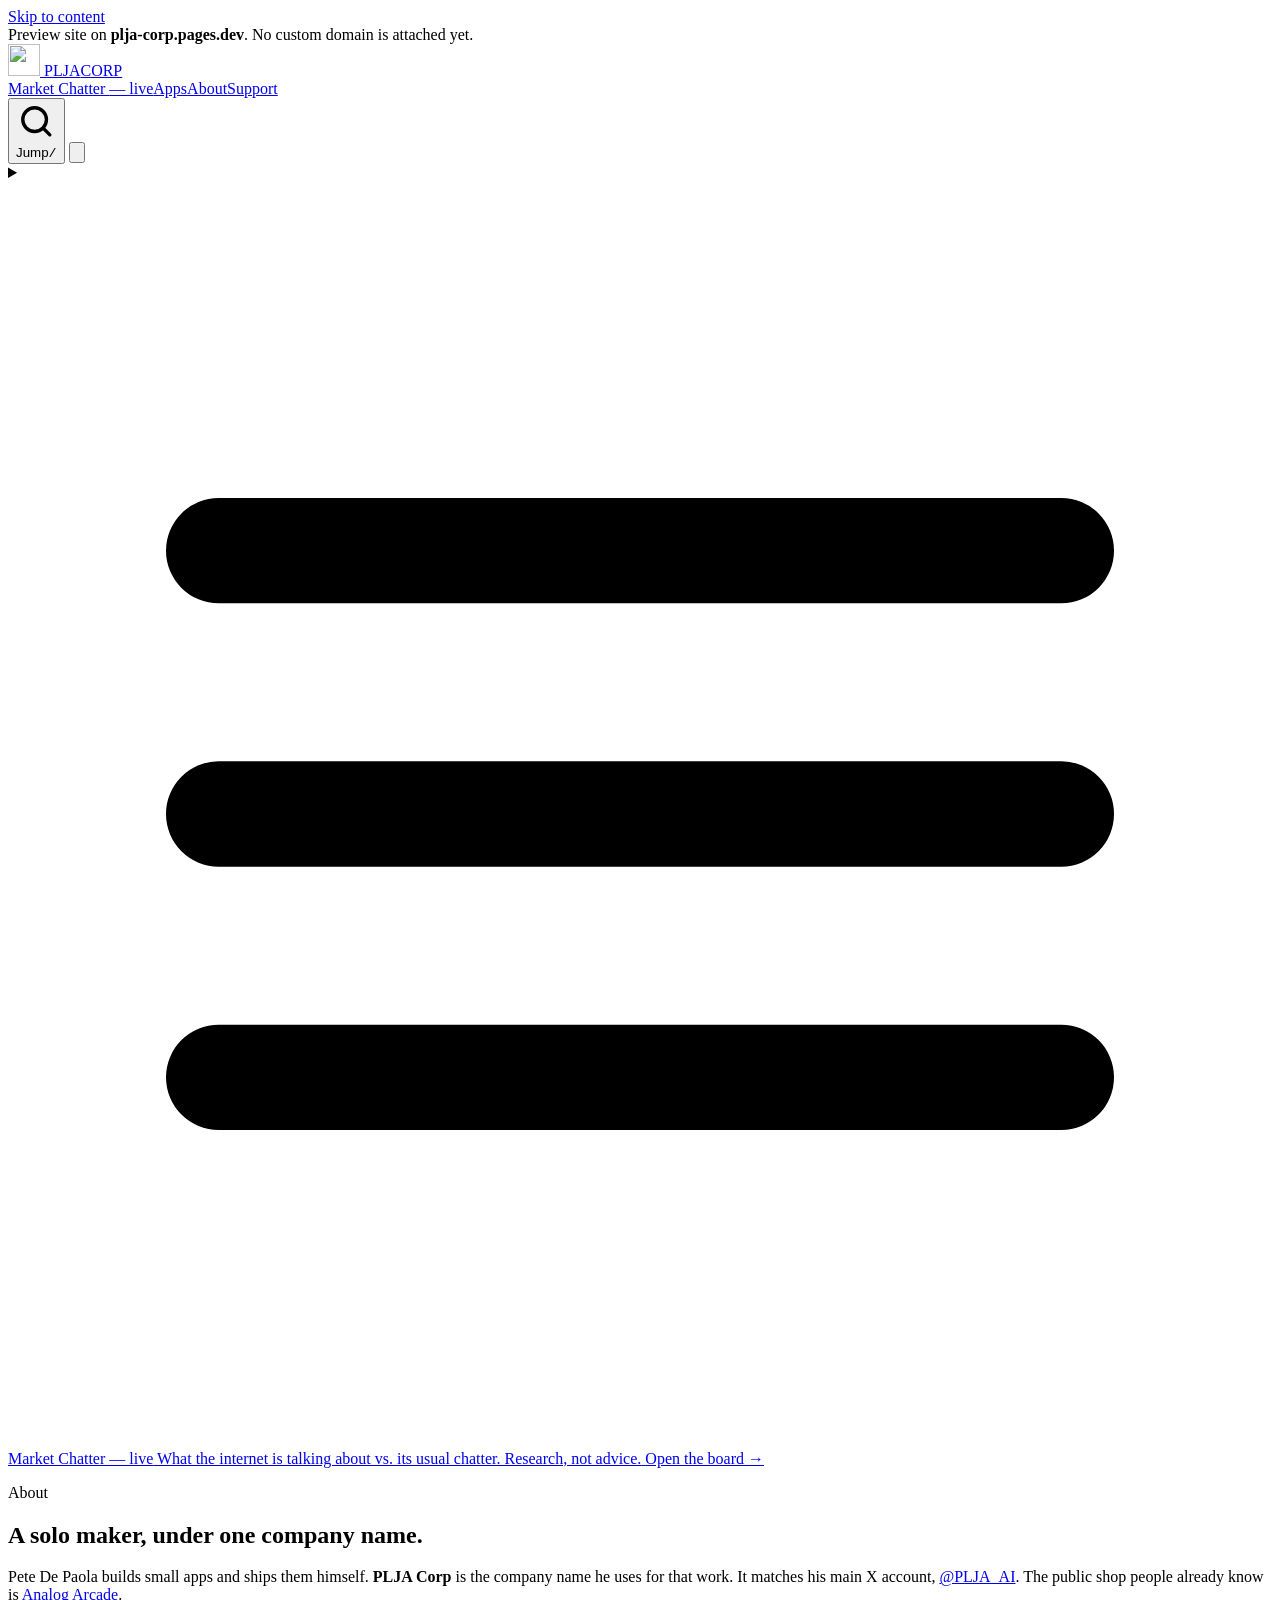
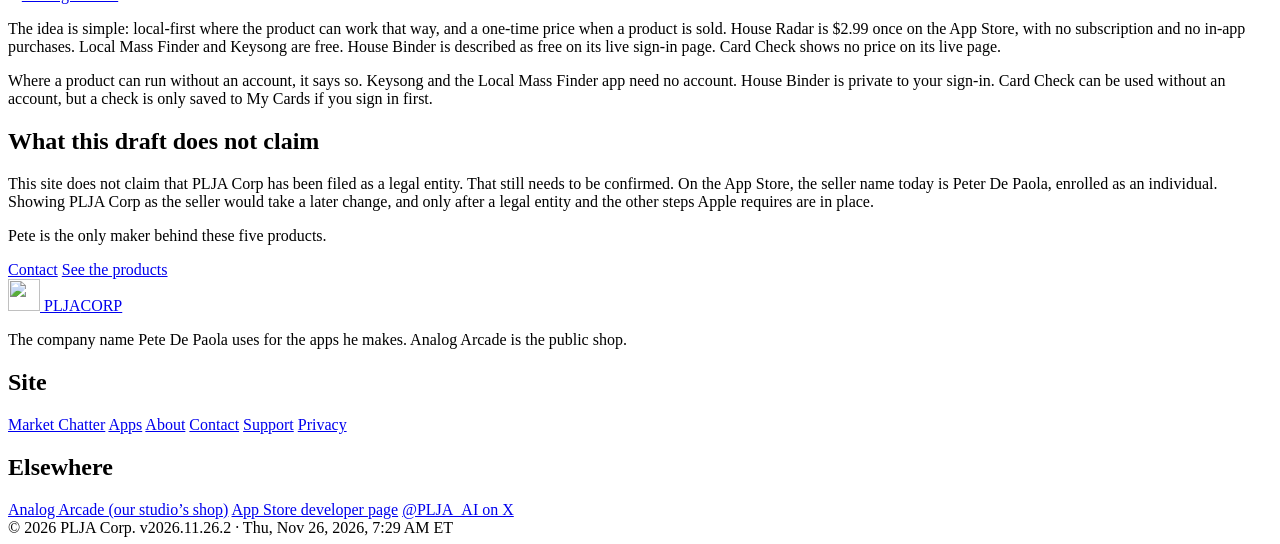
==== commit 42ab7250: "Colorful live heat panel for the loudest names on the home hero and /chatter (v2026.11.26.2)" ====
--- a/public/about/index.html
+++ b/public/about/index.html
@@ -8,7 +8,7 @@
   <link rel="canonical" href="https://plja-corp.pages.dev/about/">
   <meta name="theme-color" content="#f5f0e7">
   <meta name="color-scheme" content="light dark">
-  <meta name="generator" content="PLJA site v2026.11.26.1">
+  <meta name="generator" content="PLJA site v2026.11.26.2">
   <meta property="og:type" content="website">
   <meta property="og:site_name" content="PLJA Corp">
   <meta property="og:title" content="About — PLJA Corp">
@@ -26,7 +26,7 @@
   <link rel="apple-touch-icon" href="/assets/img/apple-touch-icon.png">
   <link rel="preload" href="/assets/fonts/ibm-plex-sans-regular.woff2" as="font" type="font/woff2" crossorigin>
   <link rel="preload" href="/assets/fonts/fraunces-semibold.woff2" as="font" type="font/woff2" crossorigin>
-  <link rel="stylesheet" href="/assets/css/plja-2026.11.26.1.css">
+  <link rel="stylesheet" href="/assets/css/plja-2026.11.26.2.css">
   <script>(function(){try{var t=localStorage.getItem('plja-theme');if(t==='dark'||t==='light')document.documentElement.setAttribute('data-theme',t);}catch(e){}})();</script>
 </head>
 <body>
@@ -113,7 +113,7 @@
       </div>
       <div class="stampline">
         <span>© 2026 PLJA Corp.</span>
-        <span class="ver">v2026.11.26.1 · Thu, Nov 26, 2026, 7:16 AM ET</span>
+        <span class="ver">v2026.11.26.2 · Thu, Nov 26, 2026, 7:29 AM ET</span>
       </div>
     </div>
   </footer>
@@ -156,33 +156,62 @@
   window.plja.toast = function(msg){ var t = document.getElementById('toast'); if (!t) return; t.textContent = msg; t.classList.add('on'); clearTimeout(t._h); t._h = setTimeout(function(){ t.classList.remove('on'); }, 2200); };
 
   // Fill the site-wide Market Chatter card and the home pulse from the live board.
-  var pulseList = document.getElementById('pulse-list'), pulseWhen = document.getElementById('pulse-when'), pulseBox = document.getElementById('pulse'), railTop = document.getElementById('rail-top');
-  if ((pulseList || railTop) && window.fetch) {
-    function esc(v){ return String(v == null ? '' : v).replace(/[&<>"]/g, function(c){ return {'&':'&amp;','<':'&lt;','>':'&gt;','"':'&quot;'}[c]; }); }
+  // Site-wide Market Chatter card: show the loudest clean name.
+  var railTop = document.getElementById('rail-top');
+  if (railTop && window.fetch) {
     function get(u){ return fetch(u, {cache:'no-store'}).then(function(r){ return r.ok ? r.json() : null; }).catch(function(){ return null; }); }
     Promise.all([get('/live/board.json'), get('https://raw.githubusercontent.com/Pdee1077/plja-corp/live-data/board.json?t=' + Date.now())]).then(function(p){
       var d = p[1] || p[0];
       if (p[0] && p[1] && new Date(p[0].updated) > new Date(p[1].updated)) d = p[0];
-      if (!d || !d.rows || !d.rows.length) return;
-      var rows = d.rows.filter(function(r){ return r.group === 'abnormal'; });
-      rows.sort(function(a, b){ return (b.st_x_normal || b.x24 || 0) - (a.st_x_normal || a.x24 || 0); });
-      if (pulseList) {
-        pulseList.innerHTML = rows.slice(0, 3).map(function(r){
-          var x = r.st_x_normal != null ? r.st_x_normal : r.x24;
-          return '<li><span class="sym">' + esc(r.sym) + '</span><span class="lbl">' + esc(r.name || '') + '</span><span class="x">' + (x != null ? esc(Number(x).toFixed(1)) + '\u00d7' : '\u2013') + '</span></li>';
-        }).join('');
-        if (pulseWhen) pulseWhen.textContent = 'Snapshot ' + (d.updated_et || '');
-        if (pulseBox) pulseBox.hidden = false;
-      }
-      if (railTop && rows[0]) {
-        var top = rows[0], x = top.st_x_normal != null ? top.st_x_normal : top.x24;
-        railTop.textContent = top.sym + (x != null ? ' \u00b7 ' + Number(x).toFixed(1) + '\u00d7 its usual chatter' : '');
-        railTop.hidden = false;
-      }
+      if (!d || !d.rows) return;
+      var rows = d.rows.filter(function(r){ return r.group === 'abnormal' && r.st_x_normal != null && r.st_x_normal >= 2 && !/-/.test(r.sym || ''); });
+      rows.sort(function(a, b){ return b.st_x_normal - a.st_x_normal; });
+      if (rows[0]) { railTop.textContent = rows[0].sym + ' \u00b7 ' + rows[0].st_x_normal.toFixed(1) + '\u00d7 its usual chatter'; railTop.hidden = false; }
     });
   }
 })();
 </script>
+  <script>
+/* MCP_PANEL_V1: fills #mcp from the live board. Fresher of the site copy and raw live-data wins. */
+(function(){
+  var box=document.getElementById('mcp'); if(!box||!window.fetch) return;
+  var list=box.querySelector('.mcp-tiles'), when=box.querySelector('.mcp-when'), badge=box.querySelector('.mcp-badge');
+  var MIN_X=2, MAX=5, STALE_MIN=90;
+  function esc(s){return String(s==null?'':s).replace(/[&<>"]/g,function(c){return {'&':'&amp;','<':'&lt;','>':'&gt;','"':'&quot;'}[c];});}
+  function get(u){return fetch(u,{cache:'no-store'}).then(function(r){return r.ok?r.json():null;}).catch(function(){return null;});}
+  function heat(x){return x>=20?'h4':x>=8?'h3':x>=4?'h2':'h1';}
+  function why(r){
+    var p=[],f=(r.flags||[]).join(' | '),m;
+    if(m=f.match(/building (\d+) days in a row/)) p.push('building '+m[1]+' days in a row');
+    else if(m=f.match(/Reddit ([\d.]+)x the day before/)) p.push('Reddit '+m[1]+'\u00d7 the day before');
+    if(r.n24>0) p.push(r.n24+' headline'+(r.n24===1?'':'s')+' in 24h');
+    return p.length?p.join(' \u00b7 '):'StockTwits chatter vs its usual';
+  }
+  function clean(r){
+    if(r.group!=='abnormal'||r.st_x_normal==null||r.st_x_normal<MIN_X) return false;
+    if(/-/.test(r.sym||'')) return false;
+    if(/airpods|find my/i.test((r.name||'')+' '+(r.sym||''))) return false;
+    if(/\bIPO\b/i.test((r.flags||[]).join(' ')+' '+(r.name||''))) return false;
+    return true;
+  }
+  function nice(s){return String(s||'').replace(/^(\w{3})\w*day,/,'$1,').replace(/, 20\d\d,/,',');}
+  function age(ms){var m=Math.round(ms/60000); if(m<60) return m+' min'; var h=Math.round(m/60); if(h<48) return h+' h'; return Math.round(h/24)+' days';}
+  Promise.all([get('https://plja-corp.pages.dev/live/board.json?t='+Date.now()),get('https://raw.githubusercontent.com/Pdee1077/plja-corp/live-data/board.json?t='+Date.now())]).then(function(p){
+    var d=p[1]||p[0];
+    if(p[0]&&p[1]&&new Date(p[0].updated)>new Date(p[1].updated)) d=p[0];
+    if(!d||!d.rows||!d.rows.length) return;
+    var rows=d.rows.filter(clean).sort(function(a,b){return b.st_x_normal-a.st_x_normal;}).slice(0,MAX);
+    if(!rows.length) return;
+    list.innerHTML=rows.map(function(r){
+      return '<li class="mcp-tile '+heat(r.st_x_normal)+'"><span class="mcp-x">'+esc(r.st_x_normal.toFixed(1))+'\u00d7</span><span class="mcp-sym">'+esc(r.sym)+'<small>'+esc(r.name||'')+'</small></span><span class="mcp-why">'+esc(why(r))+'</span></li>';
+    }).join('');
+    var ms=Date.now()-new Date(d.updated).getTime(), stale=!(ms>=0&&ms<=STALE_MIN*60000);
+    box.setAttribute('data-state',stale?'stale':'live');
+    if(when) when.textContent='Snapshot '+nice(d.updated_et);
+    if(badge) badge.textContent=stale?('Stale \u00b7 '+age(ms)+' old'):('Live \u00b7 '+age(ms)+' old');
+  });
+})();
+</script>
   
 </body>
 </html>
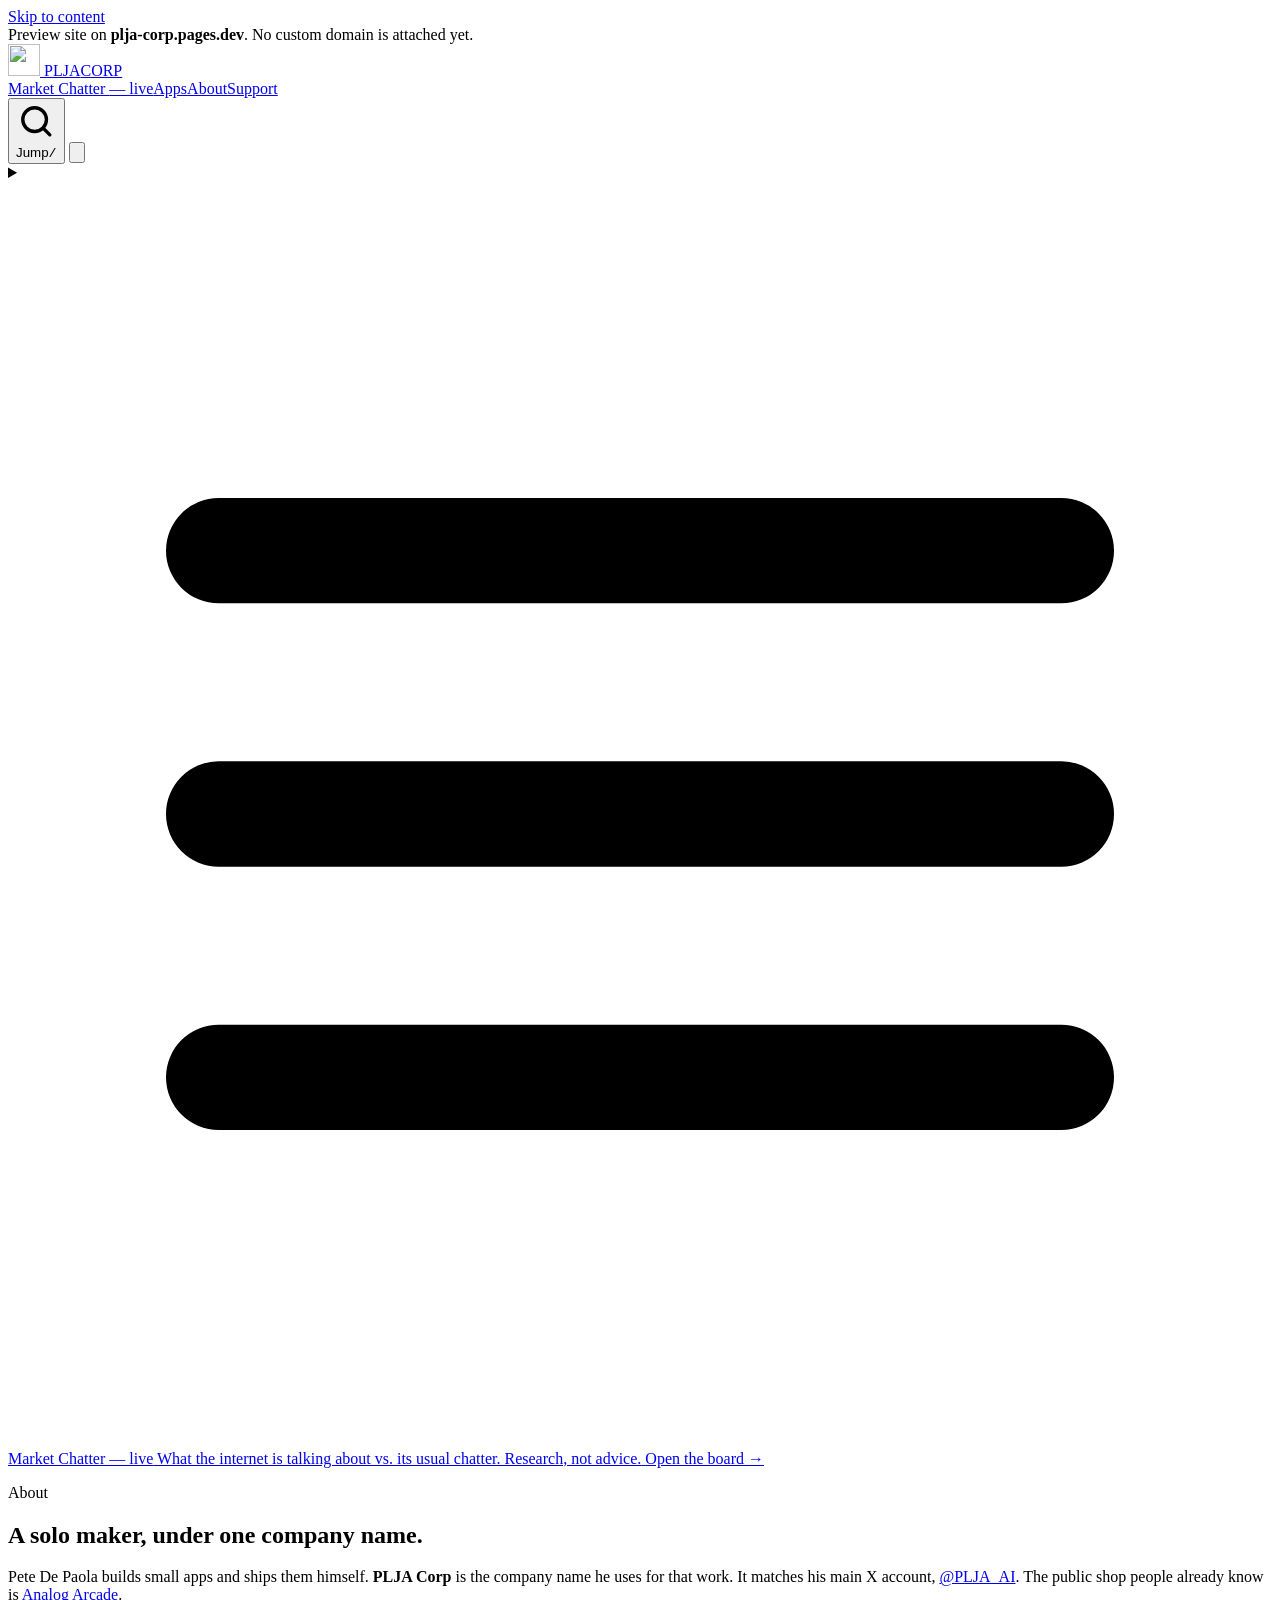
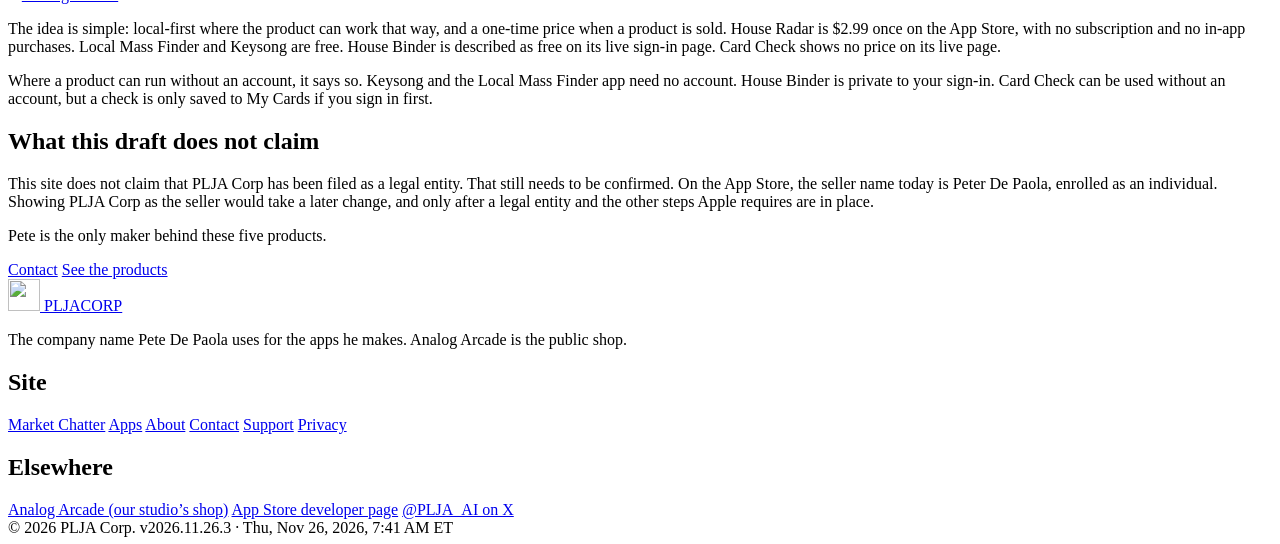
==== commit 07f2c1e9: "Read-aloud play buttons on the Market Chatter heat panel (home hero and /chatter); v2026.11.26.3" ====
--- a/public/about/index.html
+++ b/public/about/index.html
@@ -8,7 +8,7 @@
   <link rel="canonical" href="https://plja-corp.pages.dev/about/">
   <meta name="theme-color" content="#f5f0e7">
   <meta name="color-scheme" content="light dark">
-  <meta name="generator" content="PLJA site v2026.11.26.2">
+  <meta name="generator" content="PLJA site v2026.11.26.3">
   <meta property="og:type" content="website">
   <meta property="og:site_name" content="PLJA Corp">
   <meta property="og:title" content="About — PLJA Corp">
@@ -26,7 +26,7 @@
   <link rel="apple-touch-icon" href="/assets/img/apple-touch-icon.png">
   <link rel="preload" href="/assets/fonts/ibm-plex-sans-regular.woff2" as="font" type="font/woff2" crossorigin>
   <link rel="preload" href="/assets/fonts/fraunces-semibold.woff2" as="font" type="font/woff2" crossorigin>
-  <link rel="stylesheet" href="/assets/css/plja-2026.11.26.2.css">
+  <link rel="stylesheet" href="/assets/css/plja-2026.11.26.3.css">
   <script>(function(){try{var t=localStorage.getItem('plja-theme');if(t==='dark'||t==='light')document.documentElement.setAttribute('data-theme',t);}catch(e){}})();</script>
 </head>
 <body>
@@ -113,7 +113,7 @@
       </div>
       <div class="stampline">
         <span>© 2026 PLJA Corp.</span>
-        <span class="ver">v2026.11.26.2 · Thu, Nov 26, 2026, 7:29 AM ET</span>
+        <span class="ver">v2026.11.26.3 · Thu, Nov 26, 2026, 7:41 AM ET</span>
       </div>
     </div>
   </footer>
@@ -172,11 +172,138 @@
 })();
 </script>
   <script>
-/* MCP_PANEL_V1: fills #mcp from the live board. Fresher of the site copy and raw live-data wins. */
+/* MCP_PANEL_V1: fills #mcp from the live board, then optional read-aloud. */
+/* chatter-briefing.js — 15-second Market Chatter spoken script.
+   Browser and Node. No network, no cost. Keep in sync with chatter_briefing.py.
+
+     const { briefing, tileLine, cleanRows } = require('./chatter-briefing.js');
+     // or window.ChatterBriefing in a browser script tag
+*/
+(function (root, factory) {
+  if (typeof module === 'object' && module.exports) module.exports = factory();
+  else root.ChatterBriefing = factory();
+}(typeof self !== 'undefined' ? self : this, function () {
+  var STALE_MIN = 90, DISCLAIMER = 'Research and education only, not investment advice.';
+  var MIN_X = 2, MAX_NAMES = 3;
+  var ONES = 'zero one two three four five six seven eight nine ten eleven twelve thirteen fourteen fifteen sixteen seventeen eighteen nineteen'.split(' ');
+  var TENS = 'twenty thirty forty fifty sixty seventy eighty ninety'.split(' ');
+
+  function words(n) {
+    n = Math.round(Number(n));
+    if (n < 0) return 'minus ' + words(-n);
+    if (n < 20) return ONES[n];
+    if (n < 100) { var t = Math.floor(n / 10), o = n % 10; return TENS[t - 2] + (o ? '-' + ONES[o] : ''); }
+    if (n < 1000) { var h = Math.floor(n / 100), r = n % 100; return ONES[h] + ' hundred' + (r ? ' ' + words(r) : ''); }
+    return String(n);
+  }
+  function sayTimes(x) {
+    if (x == null || isNaN(x)) return 'more than its usual';
+    var nearest = Math.round(x), gap = Math.abs(x - nearest);
+    if (gap < 0.2) return words(nearest) + ' times';
+    if (gap <= 0.35 && nearest >= 10) return 'about ' + words(nearest) + ' times';
+    var whole = Math.floor(x), frac = Math.round((x - whole) * 10);
+    if (frac === 10) { whole += 1; frac = 0; }
+    if (frac === 0) return words(whole) + ' times';
+    return words(whole) + ' point ' + words(frac) + ' times';
+  }
+  function spokenName(row, short) {
+    var name = String((row && row.name) || '').replace(/&amp;/g, '&').trim();
+    var sym = String((row && row.sym) || '').trim();
+    if (short && name && name.split(/\s+/).length >= 3) return name.split(/\s+/).slice(0, 2).join(' ');
+    if (name && name.length <= 28 && name.indexOf('-') < 0) return name;
+    if (name) {
+      var cut = name.split(/[,\-\/]/)[0].split(/\s+/).filter(Boolean).slice(0, 2).join(' ');
+      if (cut && cut.length <= 28) return cut;
+    }
+    if (/^[A-Z]{1,5}$/.test(sym)) return sym.split('').join(' ');
+    return sym || 'This name';
+  }
+  function sayWhy(row, headlines) {
+    var flags = (row.flags || []).join(' | '), m;
+    if (m = flags.match(/building (\d+) days in a row/)) return 'building ' + words(+m[1]) + ' days in a row';
+    if (m = flags.match(/Reddit ([\d.]+)x the day before/)) return 'Reddit talk is ' + sayTimes(parseFloat(m[1])) + ' the day before';
+    var n = row.n24 || 0;
+    if (headlines && n) return 'with ' + words(n) + ' headline' + (n === 1 ? '' : 's') + ' in the last day';
+    return '';
+  }
+  function tileSentence(row, headlines, short, compact) {
+    if (headlines == null) headlines = true;
+    var times = sayTimes(row.st_x_normal), why = sayWhy(row, headlines), line;
+    if (compact) {
+      line = spokenName(row, true) + ' is at ' + times + ' usual';
+      if (why) line += ', ' + why;
+    } else {
+      line = spokenName(row, short) + ' chatter is running ' + times + ' its usual level';
+      if (why) line += ', ' + why;
+    }
+    return line + '.';
+  }
+  function tileLine(row) { return tileSentence(row, true) + ' ' + DISCLAIMER; }
+  function isClean(row, minX) {
+    minX = minX == null ? MIN_X : minX;
+    var x = row && row.st_x_normal;
+    if (!row || row.group !== 'abnormal' || x == null || x < minX) return false;
+    if (/-/.test(row.sym || '')) return false;
+    if (/airpods|find my/i.test((row.name || '') + ' ' + (row.sym || ''))) return false;
+    if (/\bIPO\b/i.test((row.flags || []).join(' ') + ' ' + (row.name || ''))) return false;
+    return true;
+  }
+  function cleanRows(board, n, minX) {
+    n = n == null ? MAX_NAMES : n;
+    var rows = ((board && board.rows) || []).filter(function (r) { return isClean(r, minX); });
+    rows.sort(function (a, b) { return (b.st_x_normal || 0) - (a.st_x_normal || 0); });
+    return rows.slice(0, n);
+  }
+  function snapshotAgeMs(board, now) {
+    if (!board || !board.updated) return null;
+    var t = Date.parse(board.updated);
+    if (isNaN(t)) return null;
+    return (now != null ? +now : Date.now()) - t;
+  }
+  function sayAge(ms) {
+    var m = Math.max(0, Math.round(ms / 60000));
+    if (m < 60) return words(m) + ' minute' + (m === 1 ? '' : 's');
+    var h = Math.max(1, Math.round(m / 60));
+    if (h < 48) return words(h) + ' hour' + (h === 1 ? '' : 's');
+    var d = Math.max(1, Math.round(h / 24));
+    return words(d) + ' day' + (d === 1 ? '' : 's');
+  }
+  function briefing(board, opts) {
+    opts = opts || {};
+    var staleMin = opts.staleMin == null ? STALE_MIN : opts.staleMin;
+    var rows = cleanRows(board, opts.maxNames);
+    if (!rows.length) return 'Market Chatter has no unusually loud names in this snapshot. ' + DISCLAIMER;
+    var parts = ['Market Chatter.'];
+    rows.forEach(function (row, i) { parts.push(tileSentence(row, i === 0, i > 0, i > 0)); });
+    var age = snapshotAgeMs(board, opts.now);
+    if (age != null && age > staleMin * 60 * 1000) parts.push('This snapshot is about ' + sayAge(age) + ' old.');
+    parts.push(DISCLAIMER);
+    return parts.join(' ');
+  }
+  function wordCount(text) { return (String(text).match(/[A-Za-z0-9]+(?:'[A-Za-z]+)?/g) || []).length; }
+  function etaSeconds(text, wpm) { return Math.round(wordCount(text) * 60 / (wpm || 150) * 10) / 10; }
+
+  return {
+    STALE_MIN: STALE_MIN, DISCLAIMER: DISCLAIMER,
+    words: words, sayTimes: sayTimes, spokenName: spokenName, sayWhy: sayWhy,
+    tileSentence: tileSentence, tileLine: tileLine,
+    isClean: isClean, cleanRows: cleanRows,
+    snapshotAgeMs: snapshotAgeMs, sayAge: sayAge,
+    briefing: briefing, wordCount: wordCount, etaSeconds: etaSeconds
+  };
+}));
+
+
 (function(){
   var box=document.getElementById('mcp'); if(!box||!window.fetch) return;
   var list=box.querySelector('.mcp-tiles'), when=box.querySelector('.mcp-when'), badge=box.querySelector('.mcp-badge');
+  var live=document.getElementById('mcp-live');
   var MIN_X=2, MAX=5, STALE_MIN=90;
+  var ICON={
+    play:'<svg viewBox="0 0 24 24" aria-hidden="true"><path d="M8 5v14l11-7z"/></svg>',
+    pause:'<svg viewBox="0 0 24 24" aria-hidden="true"><path d="M6 5h4v14H6zm8 0h4v14h-4z"/></svg>',
+    stop:'<svg viewBox="0 0 24 24" aria-hidden="true"><path d="M6 6h12v12H6z"/></svg>'
+  };
   function esc(s){return String(s==null?'':s).replace(/[&<>"]/g,function(c){return {'&':'&amp;','<':'&lt;','>':'&gt;','"':'&quot;'}[c];});}
   function get(u){return fetch(u,{cache:'no-store'}).then(function(r){return r.ok?r.json():null;}).catch(function(){return null;});}
   function heat(x){return x>=20?'h4':x>=8?'h3':x>=4?'h2':'h1';}
@@ -196,19 +323,126 @@
   }
   function nice(s){return String(s||'').replace(/^(\w{3})\w*day,/,'$1,').replace(/, 20\d\d,/,',');}
   function age(ms){var m=Math.round(ms/60000); if(m<60) return m+' min'; var h=Math.round(m/60); if(h<48) return h+' h'; return Math.round(h/24)+' days';}
+  function tileHtml(r){
+    var label=esc(r.name||r.sym);
+    return '<li class="mcp-tile '+heat(r.st_x_normal)+'" data-sym="'+esc(r.sym)+'">'
+      +'<span class="mcp-x">'+esc(r.st_x_normal.toFixed(1))+'\u00d7</span>'
+      +'<span class="mcp-sym">'+esc(r.sym)+'<small>'+esc(r.name||'')+'</small></span>'
+      +'<span class="mcp-why">'+esc(why(r))+'</span>'
+      +'<button type="button" class="mcp-play" aria-pressed="false" aria-label="Play briefing for '+label+'">'+ICON.play+'</button></li>';
+  }
+
+  var canSpeak=typeof window.speechSynthesis==='object' && typeof window.SpeechSynthesisUtterance==='function';
+  var pauseOk=canSpeak && typeof speechSynthesis.pause==='function' && !/iPhone|iPad|iPod/i.test(navigator.userAgent||'');
+  var utter=null, active=null, holding=false;
+  function announce(msg){ if(live) live.textContent=msg||''; }
+  function pickVoice(){
+    var vs=[], all=(speechSynthesis.getVoices&&speechSynthesis.getVoices())||[];
+    for(var i=0;i<all.length;i++) if(/^en([-_]|$)/i.test(all[i].lang||'')) vs.push(all[i]);
+    var like=/samantha|karen|moira|daniel|alex|allison|ava|susan|tom|google (us|uk)|microsoft (aria|guy|jenny|davis|andrew|emma|sonia)|natural|premium|enhanced/i;
+    function ok(v){ return !/compact|eloq|trinoid|organ|zarvox|bad news|bells|boing|bubbles|cellos|good news|hysterical|pipe|whisper/i.test(v.name||''); }
+    return vs.filter(function(v){return like.test(v.name||'')&&ok(v);})[0]
+      || vs.filter(function(v){return /en-US/i.test(v.lang||'')&&v.localService&&ok(v);})[0]
+      || vs.filter(ok)[0] || vs[0] || all[0] || null;
+  }
+  function resetBtn(btn){
+    if(!btn) return;
+    btn.setAttribute('aria-pressed','false');
+    var isBrief=btn.classList.contains('mcp-brief');
+    var label=isBrief?'Play Market Chatter briefing':(btn.getAttribute('aria-label')||'').replace(/^(Pause|Resume|Stop) /,'Play ');
+    if(!/^Play /.test(label) && !isBrief){
+      var tile=btn.closest('.mcp-tile'); var name=tile&&box._mcp?((box._mcp.bySym[tile.getAttribute('data-sym')]||{}).name||tile.getAttribute('data-sym')): '';
+      label='Play briefing for '+(name||'this name');
+    }
+    btn.setAttribute('aria-label', isBrief?'Play Market Chatter briefing':label);
+    var icon=btn.querySelector('svg'); var html=ICON.play;
+    if(isBrief){
+      var lbl=btn.querySelector('.mcp-brief-lbl'); if(lbl) lbl.textContent='Play briefing';
+      btn.innerHTML=html+'<span class="mcp-brief-lbl">Play briefing</span>';
+    } else {
+      btn.innerHTML=html;
+    }
+  }
+  function mark(btn, state){ // playing | paused
+    var isBrief=btn.classList.contains('mcp-brief');
+    btn.setAttribute('aria-pressed','true');
+    var verb=state==='paused'?'Resume':(pauseOk?'Pause':'Stop');
+    var what=isBrief?'Market Chatter briefing': (btn.getAttribute('aria-label')||'').replace(/^(Play|Pause|Resume|Stop) briefing for /,'');
+    if(!isBrief && /^Play /.test(btn.getAttribute('aria-label')||'')) what=(btn.getAttribute('aria-label')||'').replace(/^Play briefing for /,'');
+    btn.setAttribute('aria-label', verb+(isBrief?' Market Chatter briefing':' briefing for '+what));
+    var icon=state==='paused'?ICON.play:(pauseOk?ICON.pause:ICON.stop);
+    if(isBrief){
+      var text=state==='paused'?'Resume briefing':(pauseOk?'Pause briefing':'Stop briefing');
+      btn.innerHTML=icon+'<span class="mcp-brief-lbl">'+text+'</span>';
+    } else btn.innerHTML=icon;
+  }
+  function stopTalk(){
+    holding=false;
+    try{ speechSynthesis.cancel(); }catch(e){}
+    if(active) resetBtn(active);
+    active=null; utter=null;
+    announce('');
+  }
+  function speak(text, btn){
+    if(!canSpeak) return;
+    if(active===btn && speechSynthesis.speaking && !speechSynthesis.paused && pauseOk){
+      try{ speechSynthesis.pause(); }catch(e){}
+      mark(btn,'paused'); announce('Paused');
+      return;
+    }
+    if(active===btn && speechSynthesis.paused && pauseOk){
+      try{ speechSynthesis.resume(); }catch(e){}
+      mark(btn,'playing'); announce('Playing briefing');
+      return;
+    }
+    if(active===btn && speechSynthesis.speaking && !pauseOk){ stopTalk(); return; }
+    stopTalk();
+    holding=true;
+    var u=new SpeechSynthesisUtterance(text);
+    var v=pickVoice();
+    if(v){ u.voice=v; u.lang=v.lang; } else u.lang='en-US';
+    u.rate=1.12; u.pitch=1; u.volume=1;
+    u.onend=function(){ if(utter===u){ if(active) resetBtn(active); active=null; utter=null; announce(''); } };
+    u.onerror=function(ev){ if(utter!==u) return; if(ev&&ev.error==='interrupted') return; stopTalk(); announce("Couldn't play the briefing in this browser."); };
+    utter=u; active=btn;
+    mark(btn,'playing'); announce('Playing briefing');
+    // Chrome can drop speak() if it follows cancel() in the same turn.
+    setTimeout(function(){ if(holding && utter===u) speechSynthesis.speak(u); }, 40);
+  }
+  function scriptFor(btn){
+    var B=window.ChatterBriefing, data=box._mcp;
+    if(!B||!data) return '';
+    if(btn.classList.contains('mcp-brief')) return B.briefing(data.board);
+    var tile=btn.closest('.mcp-tile'); if(!tile) return '';
+    var row=data.bySym[tile.getAttribute('data-sym')];
+    return row?B.tileLine(row):'';
+  }
+  if(canSpeak){
+    box.classList.add('mcp-has-speech');
+    if(speechSynthesis.getVoices) { speechSynthesis.getVoices(); speechSynthesis.addEventListener('voiceschanged', function(){ pickVoice(); }); }
+    box.addEventListener('click', function(e){
+      var btn=e.target.closest('.mcp-play, .mcp-brief');
+      if(!btn||!box.contains(btn)) return;
+      e.preventDefault();
+      var text=scriptFor(btn); if(!text) return;
+      speak(text, btn);
+    });
+    document.addEventListener('keydown', function(e){ if(e.key==='Escape' && (utter|| (speechSynthesis.speaking||speechSynthesis.paused))) { stopTalk(); } });
+  }
+
   Promise.all([get('https://plja-corp.pages.dev/live/board.json?t='+Date.now()),get('https://raw.githubusercontent.com/Pdee1077/plja-corp/live-data/board.json?t='+Date.now())]).then(function(p){
     var d=p[1]||p[0];
     if(p[0]&&p[1]&&new Date(p[0].updated)>new Date(p[1].updated)) d=p[0];
     if(!d||!d.rows||!d.rows.length) return;
     var rows=d.rows.filter(clean).sort(function(a,b){return b.st_x_normal-a.st_x_normal;}).slice(0,MAX);
     if(!rows.length) return;
-    list.innerHTML=rows.map(function(r){
-      return '<li class="mcp-tile '+heat(r.st_x_normal)+'"><span class="mcp-x">'+esc(r.st_x_normal.toFixed(1))+'\u00d7</span><span class="mcp-sym">'+esc(r.sym)+'<small>'+esc(r.name||'')+'</small></span><span class="mcp-why">'+esc(why(r))+'</span></li>';
-    }).join('');
+    list.innerHTML=rows.map(tileHtml).join('');
     var ms=Date.now()-new Date(d.updated).getTime(), stale=!(ms>=0&&ms<=STALE_MIN*60000);
     box.setAttribute('data-state',stale?'stale':'live');
     if(when) when.textContent='Snapshot '+nice(d.updated_et);
     if(badge) badge.textContent=stale?('Stale \u00b7 '+age(ms)+' old'):('Live \u00b7 '+age(ms)+' old');
+    var bySym={}; rows.forEach(function(r){ bySym[r.sym]=r; });
+    box._mcp={board:d, rows:rows, bySym:bySym, stale:stale, ageMs:ms};
   });
 })();
 </script>
